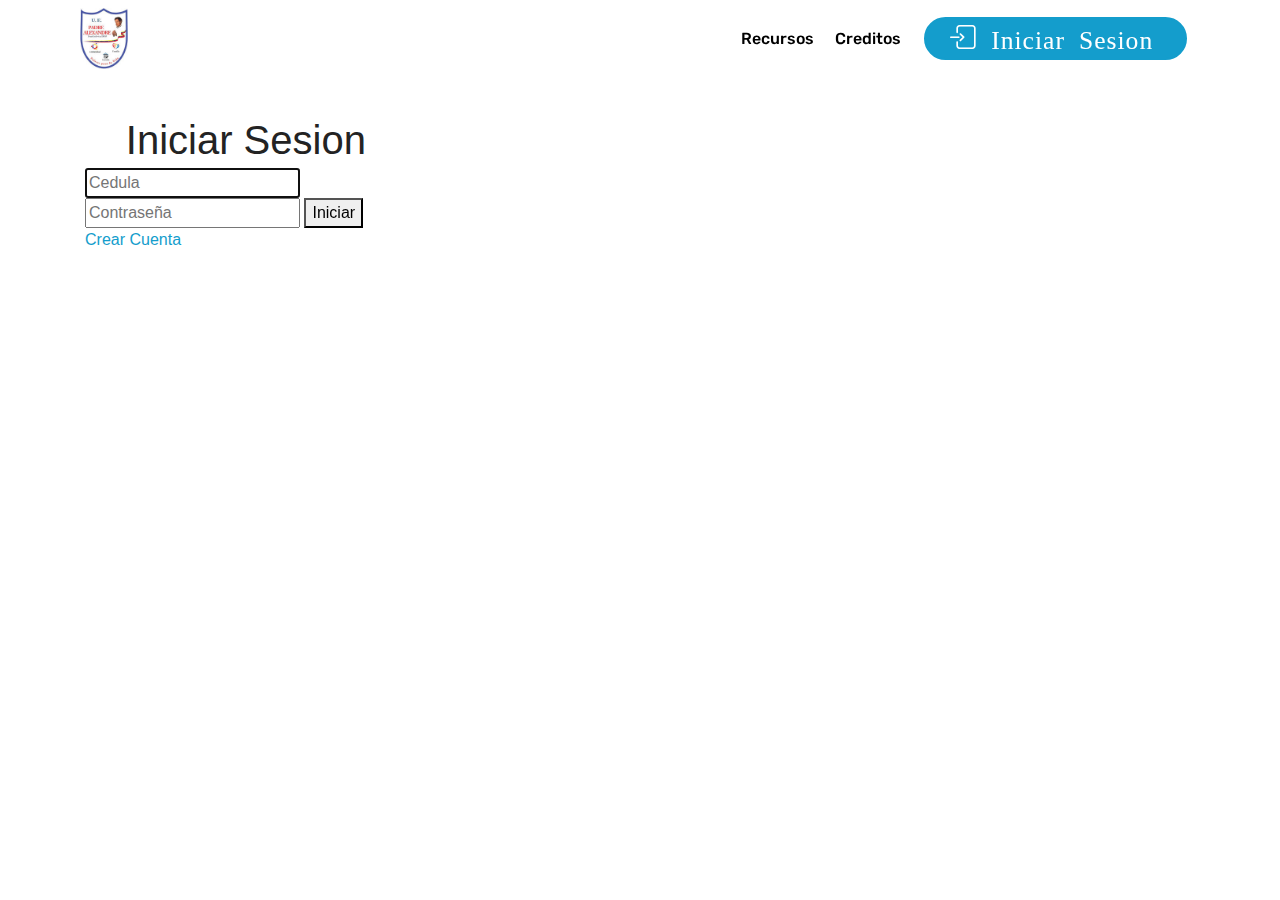
==== page1.html @ 471049e3 "create github pages" ====
<!DOCTYPE html>
<html >
<head>
  <!-- Site made with Mobirise Website Builder v4.7.8, https://mobirise.com -->
  <meta charset="UTF-8">
  <meta http-equiv="X-UA-Compatible" content="IE=edge">
  <meta name="generator" content="Mobirise v4.7.8, mobirise.com">
  <meta name="viewport" content="width=device-width, initial-scale=1, minimum-scale=1">
  <link rel="shortcut icon" href="assets/images/11902522-1652025958389814-6161980714906182318-n-122x155.jpg" type="image/x-icon">
  <meta name="description" content="Web Page Maker Description">
  <title>Iniciar Sesion</title>
  <link rel="stylesheet" href="assets/web/assets/mobirise-icons-bold/mobirise-icons-bold.css">
  <link rel="stylesheet" href="assets/tether/tether.min.css">
  <link rel="stylesheet" href="assets/bootstrap/css/bootstrap.min.css">
  <link rel="stylesheet" href="assets/bootstrap/css/bootstrap-grid.min.css">
  <link rel="stylesheet" href="assets/bootstrap/css/bootstrap-reboot.min.css">
  <link rel="stylesheet" href="assets/soundcloud-plugin/style.css">
  <link rel="stylesheet" href="assets/dropdown/css/style.css">
  <link rel="stylesheet" href="assets/snow-plugins/style.css">
  <link rel="stylesheet" href="assets/theme/css/style.css">
  <link rel="stylesheet" href="assets/mobirise/css/mbr-additional.css" type="text/css">
  
  
  
</head>
<body>
  <section class="menu cid-qW7ejnHNii" once="menu" id="menu2-2">

    

    <nav class="navbar navbar-expand beta-menu navbar-dropdown align-items-center navbar-fixed-top navbar-toggleable-sm bg-color transparent">
        <button class="navbar-toggler navbar-toggler-right" type="button" data-toggle="collapse" data-target="#navbarSupportedContent" aria-controls="navbarSupportedContent" aria-expanded="false" aria-label="Toggle navigation">
            <div class="hamburger">
                <span></span>
                <span></span>
                <span></span>
                <span></span>
            </div>
        </button>
        <div class="menu-logo">
            <div class="navbar-brand">
                <span class="navbar-logo">
                    <a href="index.html">
                        <img src="assets/images/11902522-1652025958389814-6161980714906182318-n-122x155.jpg" alt="Mobirise" title="" style="height: 3.8rem;">
                    </a>
                </span>
                
            </div>
        </div>
        <div class="collapse navbar-collapse" id="navbarSupportedContent">
            <ul class="navbar-nav nav-dropdown" data-app-modern-menu="true"><li class="nav-item">
                    <a class="nav-link link text-black display-4" href="page2.html">
                        Recursos</a>
                </li>
                <li class="nav-item">
                    <a class="nav-link link text-black display-4" href="https://mobirise.com">Creditos</a>
                </li></ul>
            <div class="navbar-buttons mbr-section-btn"><a class="btn btn-sm btn-primary display-4" href="page1.html#htmlblock-block-4"><span class="mbrib-login mbr-iconfont mbr-iconfont-btn">&nbsp;Iniciar Sesion</span>
                    </a></div>
        </div>
    </nav>
</section>

<section class="engine"><a href="https://mobirise.me">Mobirise</a></section><section class="mbr-section mbr-section--relative mbr-section--fixed-size" id="htmlblock-block-4" data-rv-view="72" style="background-color: rgb(255, 255, 255);">
	<style>.block {padding-bottom:80px; padding-top:80px;}</style>		
            

    <div class="mbr-section__container mbr-section__container--isolated container">
        <div class="row block">
            <div class="mbr-box mbr-box--fixed mbr-box--adapted">
                <div class="mbr-box__magnet mbr-box__magnet--top-left mbr-section__left col-sm-8">
                    <div class="mbr-section__container mbr-section__container--middle">
                        <div class="mbr-header mbr-header--auto-align mbr-header--wysiwyg">
                            <div class="mbr-header__text tiny">                                                                                                                                                                                     </div>
                        </div>
                    </div>
                    <div class="mbr-section__container">
                        <div class="mbr-article mbr-article--auto-align mbr-article--wysiwyg"><div class="tiny"><p><br></p><form name="frmIndex" id="frmIndex" method="post" action="login.php"><h1 class="login-title" align="center">Iniciar Sesion</h1><input type="text" class="login-input" placeholder="Cedula" autofocus=""> <input type="password" class="login-input" placeholder="Contraseña"> <input type="submit" value="Iniciar" class="login-button"><p class="login-lost"><a href="estudiantes.php" data-mce-href="estudiantes.php">Crear Cuenta</a></p></form></div>
						</div>
                    </div>
                </div>
            </div>
        </div>
    </div>

	
	
</section>


  <script src="assets/web/assets/jquery/jquery.min.js"></script>
  <script src="assets/popper/popper.min.js"></script>
  <script src="assets/tether/tether.min.js"></script>
  <script src="assets/bootstrap/js/bootstrap.min.js"></script>
  <script src="assets/dropdown/js/script.min.js"></script>
  <script src="assets/touchswipe/jquery.touch-swipe.min.js"></script>
  <script src="assets/smoothscroll/smooth-scroll.js"></script>
  <script src="assets/snow-plugins/schnee.js"></script>
  <script src="assets/theme/js/script.js"></script>
  
  
</body>
</html>
---- assets/web/assets/mobirise-icons-bold/mobirise-icons-bold.css ----
@font-face {
  font-family: 'mobirise-icons-bold';
  src:  url('mobirise-icons-bold.eot?m1l4yr');
  src:  url('mobirise-icons-bold.eot?m1l4yr#iefix') format('embedded-opentype'),
    url('mobirise-icons-bold.ttf?m1l4yr') format('truetype'),
    url('mobirise-icons-bold.woff?m1l4yr') format('woff'),
    url('mobirise-icons-bold.svg?m1l4yr#mobirise-icons-bold') format('svg');
  font-weight: normal;
  font-style: normal;
}

[class^="mbrib-"], [class*="mbrib-"] {
  /* use !important to prevent issues with browser extensions that change fonts */
  font-family: 'mobirise-icons-bold' !important;
  speak: none;
  font-style: normal;
  font-weight: normal;
  font-variant: normal;
  text-transform: none;
  line-height: 1;

  /* Better Font Rendering =========== */
  -webkit-font-smoothing: antialiased;
  -moz-osx-font-smoothing: grayscale;
}

.mbrib-add-submenu:before {
  content: "\e900";
}
.mbrib-alert:before {
  content: "\e901";
}
.mbrib-align-center:before {
  content: "\e902";
}
.mbrib-align-justify:before {
  content: "\e903";
}
.mbrib-align-left:before {
  content: "\e904";
}
.mbrib-align-right:before {
  content: "\e905";
}
.mbrib-android:before {
  content: "\e906";
}
.mbrib-apple:before {
  content: "\e907";
}
.mbrib-arrow-down:before {
  content: "\e908";
}
.mbrib-arrow-next:before {
  content: "\e909";
}
.mbrib-arrow-prev:before {
  content: "\e90a";
}
.mbrib-arrow-up:before {
  content: "\e90b";
}
.mbrib-bold:before {
  content: "\e90c";
}
.mbrib-bookmark:before {
  content: "\e90d";
}
.mbrib-bootstrap:before {
  content: "\e90e";
}
.mbrib-briefcase:before {
  content: "\e90f";
}
.mbrib-browse:before {
  content: "\e910";
}
.mbrib-bulleted-list:before {
  content: "\e911";
}
.mbrib-calendar:before {
  content: "\e912";
}
.mbrib-camera:before {
  content: "\e913";
}
.mbrib-cart-add:before {
  content: "\e914";
}
.mbrib-cart-full:before {
  content: "\e915";
}
.mbrib-cash:before {
  content: "\e916";
}
.mbrib-change-style:before {
  content: "\e917";
}
.mbrib-chat:before {
  content: "\e918";
}
.mbrib-clock:before {
  content: "\e919";
}
.mbrib-close:before {
  content: "\e91a";
}
.mbrib-cloud:before {
  content: "\e91b";
}
.mbrib-code:before {
  content: "\e91c";
}
.mbrib-contact-form:before {
  content: "\e91d";
}
.mbrib-credit-card:before {
  content: "\e91e";
}
.mbrib-cursor-click:before {
  content: "\e91f";
}
.mbrib-cust-feedback:before {
  content: "\e920";
}
.mbrib-database:before {
  content: "\e921";
}
.mbrib-delivery:before {
  content: "\e922";
}
.mbrib-desktop:before {
  content: "\e923";
}
.mbrib-devices:before {
  content: "\e924";
}
.mbrib-down:before {
  content: "\e925";
}
.mbrib-download:before {
  content: "\e926";
}
.mbrib-drag-n-drop:before {
  content: "\e927";
}
.mbrib-drag-n-drop2:before {
  content: "\e928";
}
.mbrib-edit:before {
  content: "\e929";
}
.mbrib-edit2:before {
  content: "\e92a";
}
.mbrib-error:before {
  content: "\e92b";
}
.mbrib-extension:before {
  content: "\e92c";
}
.mbrib-features:before {
  content: "\e92d";
}
.mbrib-file:before {
  content: "\e92e";
}
.mbrib-flag:before {
  content: "\e92f";
}
.mbrib-folder:before {
  content: "\e930";
}
.mbrib-gift:before {
  content: "\e931";
}
.mbrib-github:before {
  content: "\e932";
}
.mbrib-globe-2:before {
  content: "\e933";
}
.mbrib-globe:before {
  content: "\e934";
}
.mbrib-growing-chart:before {
  content: "\e935";
}
.mbrib-hearth:before {
  content: "\e936";
}
.mbrib-help:before {
  content: "\e937";
}
.mbrib-home:before {
  content: "\e938";
}
.mbrib-hot-cup:before {
  content: "\e939";
}
.mbrib-idea:before {
  content: "\e93a";
}
.mbrib-image-gallery:before {
  content: "\e93b";
}
.mbrib-image-slider:before {
  content: "\e93c";
}
.mbrib-info:before {
  content: "\e93d";
}
.mbrib-italic:before {
  content: "\e93e";
}
.mbrib-key:before {
  content: "\e93f";
}
.mbrib-laptop:before {
  content: "\e940";
}
.mbrib-layers:before {
  content: "\e941";
}
.mbrib-left-right:before {
  content: "\e942";
}
.mbrib-left:before {
  content: "\e943";
}
.mbrib-letter:before {
  content: "\e944";
}
.mbrib-like:before {
  content: "\e945";
}
.mbrib-link:before {
  content: "\e946";
}
.mbrib-lock:before {
  content: "\e947";
}
.mbrib-login:before {
  content: "\e948";
}
.mbrib-logout:before {
  content: "\e949";
}
.mbrib-magic-stick:before {
  content: "\e94a";
}
.mbrib-map-pin:before {
  content: "\e94b";
}
.mbrib-menu:before {
  content: "\e94c";
}
.mbrib-mobile:before {
  content: "\e94d";
}
.mbrib-mobile2:before {
  content: "\e94e";
}
.mbrib-mobirise:before {
  content: "\e94f";
}
.mbrib-more-horizontal:before {
  content: "\e950";
}
.mbrib-more-vertical:before {
  content: "\e951";
}
.mbrib-music:before {
  content: "\e952";
}
.mbrib-new-file:before {
  content: "\e953";
}
.mbrib-numbered-list:before {
  content: "\e954";
}
.mbrib-opened-folder:before {
  content: "\e955";
}
.mbrib-pages:before {
  content: "\e956";
}
.mbrib-paper-plane:before {
  content: "\e957";
}
.mbrib-paperclip:before {
  content: "\e958";
}
.mbrib-photo:before {
  content: "\e959";
}
.mbrib-photos:before {
  content: "\e95a";
}
.mbrib-pin:before {
  content: "\e95b";
}
.mbrib-play:before {
  content: "\e95c";
}
.mbrib-plus:before {
  content: "\e95d";
}
.mbrib-preview:before {
  content: "\e95e";
}
.mbrib-print:before {
  content: "\e95f";
}
.mbrib-protect:before {
  content: "\e960";
}
.mbrib-question:before {
  content: "\e961";
}
.mbrib-quote-left:before {
  content: "\e962";
}
.mbrib-quote-right:before {
  content: "\e963";
}
.mbrib-redo:before {
  content: "\e964";
}
.mbrib-refresh:before {
  content: "\e965";
}
.mbrib-responsive:before {
  content: "\e966";
}
.mbrib-right:before {
  content: "\e967";
}
.mbrib-rocket:before {
  content: "\e968";
}
.mbrib-sad-face:before {
  content: "\e969";
}
.mbrib-sale:before {
  content: "\e96a";
}
.mbrib-save:before {
  content: "\e96b";
}
.mbrib-search:before {
  content: "\e96c";
}
.mbrib-setting:before {
  content: "\e96d";
}
.mbrib-setting2:before {
  content: "\e96e";
}
.mbrib-setting3:before {
  content: "\e96f";
}
.mbrib-share:before {
  content: "\e970";
}
.mbrib-shopping-bag:before {
  content: "\e971";
}
.mbrib-shopping-basket:before {
  content: "\e972";
}
.mbrib-shopping-cart:before {
  content: "\e973";
}
.mbrib-sites:before {
  content: "\e974";
}
.mbrib-smile-face:before {
  content: "\e975";
}
.mbrib-speed:before {
  content: "\e976";
}
.mbrib-star:before {
  content: "\e977";
}
.mbrib-success:before {
  content: "\e978";
}
.mbrib-sun:before {
  content: "\e979";
}
.mbrib-sun2:before {
  content: "\e97a";
}
.mbrib-tablet-vertical:before {
  content: "\e97b";
}
.mbrib-tablet:before {
  content: "\e97c";
}
.mbrib-target:before {
  content: "\e97d";
}
.mbrib-timer:before {
  content: "\e97e";
}
.mbrib-to-ftp:before {
  content: "\e97f";
}
.mbrib-to-local-drive:before {
  content: "\e980";
}
.mbrib-touch-swipe:before {
  content: "\e981";
}
.mbrib-touch:before {
  content: "\e982";
}
.mbrib-trash:before {
  content: "\e983";
}
.mbrib-underline:before {
  content: "\e984";
}
.mbrib-undo:before {
  content: "\e985";
}
.mbrib-unlink:before {
  content: "\e986";
}
.mbrib-unlock:before {
  content: "\e987";
}
.mbrib-up-down:before {
  content: "\e988";
}
.mbrib-up:before {
  content: "\e989";
}
.mbrib-update:before {
  content: "\e98a";
}
.mbrib-upload:before {
  content: "\e98b";
}
.mbrib-user:before {
  content: "\e98c";
}
.mbrib-user2:before {
  content: "\e98d";
}
.mbrib-users:before {
  content: "\e98e";
}
.mbrib-video-play:before {
  content: "\e98f";
}
.mbrib-video:before {
  content: "\e990";
}
.mbrib-watch:before {
  content: "\e991";
}
.mbrib-website-theme:before {
  content: "\e992";
}
.mbrib-wifi:before {
  content: "\e993";
}
.mbrib-windows:before {
  content: "\e994";
}
.mbrib-zoom-out:before {
  content: "\e995";
}
---- assets/soundcloud-plugin/style.css ----
.addons-container {
  position: relative;
  margin-left: auto;
  margin-right: auto;
  padding-right: 15px;
  padding-left: 15px; }
  @media (min-width: 576px) {
    .addons-container {
      padding-right: 15px;
      padding-left: 15px; } }
  @media (min-width: 768px) {
    .addons-container {
      padding-right: 15px;
      padding-left: 15px; } }
  @media (min-width: 992px) {
    .addons-container {
      padding-right: 15px;
      padding-left: 15px; } }
  @media (min-width: 1200px) {
    .addons-container {
      padding-right: 15px;
      padding-left: 15px; } }
  @media (min-width: 576px) {
    .addons-container {
      width: 540px;
      max-width: 100%; } }
  @media (min-width: 768px) {
    .addons-container {
      width: 720px;
      max-width: 100%; } }
  @media (min-width: 992px) {
    .addons-container {
      width: 960px;
      max-width: 100%; } }
  @media (min-width: 1200px) {
    .addons-container {
      width: 1140px;
      max-width: 100%; } }

.addons-container-inner{
    position: relative;
    width: 100%;
    min-height: 1px;
    padding-right: 15px;
    padding-left: 15px;
}
@media (min-width: 567px) {
    .addons-container-inner{
        -ms-flex: 0 0 66.666667%;
        flex: 0 0 66.666667%;
        max-width: 66.666667%;
    }
}
.addons-row{
    display: flex;
    justify-content:center;
}
---- assets/dropdown/css/style.css ----
.navbar-dropdown {
  left: 0;
  padding: 0;
  position: absolute;
  right: 0;
  top: 0;
  transition: all 0.45s ease;
  z-index: 1030;
  background: #282828; }
  .navbar-dropdown .navbar-logo {
    margin-right: 0.8rem;
    transition: margin 0.3s ease-in-out;
    vertical-align: middle; }
    .navbar-dropdown .navbar-logo img {
      height: 3.125rem;
      transition: all 0.3s ease-in-out; }
    .navbar-dropdown .navbar-logo.mbr-iconfont {
      font-size: 3.125rem;
      line-height: 3.125rem; }
  .navbar-dropdown .navbar-caption {
    font-weight: 700;
    white-space: normal;
    vertical-align: -4px;
    line-height: 3.125rem !important; }
    .navbar-dropdown .navbar-caption, .navbar-dropdown .navbar-caption:hover {
      color: inherit;
      text-decoration: none; }
  .navbar-dropdown .mbr-iconfont + .navbar-caption {
    vertical-align: -1px; }
  .navbar-dropdown.navbar-fixed-top {
    position: fixed; }
  .navbar-dropdown .navbar-brand span {
    vertical-align: -4px; }
  .navbar-dropdown.bg-color.transparent {
    background: none; }
  .navbar-dropdown.navbar-short .navbar-brand {
    padding: 0.625rem 0; }
    .navbar-dropdown.navbar-short .navbar-brand span {
      vertical-align: -1px; }
  .navbar-dropdown.navbar-short .navbar-caption {
    line-height: 2.375rem !important;
    vertical-align: -2px; }
  .navbar-dropdown.navbar-short .navbar-logo {
    margin-right: 0.5rem; }
    .navbar-dropdown.navbar-short .navbar-logo img {
      height: 2.375rem; }
    .navbar-dropdown.navbar-short .navbar-logo.mbr-iconfont {
      font-size: 2.375rem;
      line-height: 2.375rem; }
  .navbar-dropdown.navbar-short .mbr-table-cell {
    height: 3.625rem; }
  .navbar-dropdown .navbar-close {
    left: 0.6875rem;
    position: fixed;
    top: 0.75rem;
    z-index: 1000; }
  .navbar-dropdown .hamburger-icon {
    content: "";
    display: inline-block;
    vertical-align: middle;
    width: 16px;
    -webkit-box-shadow: 0 -6px 0 1px #282828,0 0 0 1px #282828,0 6px 0 1px #282828;
    -moz-box-shadow: 0 -6px 0 1px #282828,0 0 0 1px #282828,0 6px 0 1px #282828;
    box-shadow: 0 -6px 0 1px #282828,0 0 0 1px #282828,0 6px 0 1px #282828; }

.dropdown-menu .dropdown-toggle[data-toggle="dropdown-submenu"]::after {
  border-bottom: 0.35em solid transparent;
  border-left: 0.35em solid;
  border-right: 0;
  border-top: 0.35em solid transparent;
  margin-left: 0.3rem; }

.dropdown-menu .dropdown-item:focus {
  outline: 0; }

.nav-dropdown {
  font-size: 0.75rem;
  font-weight: 500;
  height: auto !important; }
  .nav-dropdown .nav-btn {
    padding-left: 1rem; }
  .nav-dropdown .link {
    margin: .667em 1.667em;
    font-weight: 500;
    padding: 0;
    transition: color .2s ease-in-out; }
    .nav-dropdown .link.dropdown-toggle {
      margin-right: 2.583em; }
      .nav-dropdown .link.dropdown-toggle::after {
        margin-left: .25rem;
        border-top: 0.35em solid;
        border-right: 0.35em solid transparent;
        border-left: 0.35em solid transparent;
        border-bottom: 0; }
      .nav-dropdown .link.dropdown-toggle[aria-expanded="true"] {
        margin: 0;
        padding: 0.667em 3.263em  0.667em 1.667em; }
  .nav-dropdown .link::after,
  .nav-dropdown .dropdown-item::after {
    color: inherit; }
  .nav-dropdown .btn {
    font-size: 0.75rem;
    font-weight: 700;
    letter-spacing: 0;
    margin-bottom: 0;
    padding-left: 1.25rem;
    padding-right: 1.25rem; }
  .nav-dropdown .dropdown-menu {
    border-radius: 0;
    border: 0;
    left: 0;
    margin: 0;
    padding-bottom: 1.25rem;
    padding-top: 1.25rem;
    position: relative; }
  .nav-dropdown .dropdown-submenu {
    margin-left: 0.125rem;
    top: 0; }
  .nav-dropdown .dropdown-item {
    font-weight: 500;
    line-height: 2;
    padding: 0.3846em 4.615em 0.3846em 1.5385em;
    position: relative;
    transition: color .2s ease-in-out, background-color .2s ease-in-out; }
    .nav-dropdown .dropdown-item::after {
      margin-top: -0.3077em;
      position: absolute;
      right: 1.1538em;
      top: 50%; }
    .nav-dropdown .dropdown-item:focus, .nav-dropdown .dropdown-item:hover {
      background: none; }

@media (max-width: 767px) {
  .nav-dropdown.navbar-toggleable-sm {
    bottom: 0;
    display: none;
    left: 0;
    overflow-x: hidden;
    position: fixed;
    top: 0;
    transform: translateX(-100%);
    -ms-transform: translateX(-100%);
    -webkit-transform: translateX(-100%);
    width: 18.75rem;
    z-index: 999; } }
.nav-dropdown.navbar-toggleable-xl {
  bottom: 0;
  display: none;
  left: 0;
  overflow-x: hidden;
  position: fixed;
  top: 0;
  transform: translateX(-100%);
  -ms-transform: translateX(-100%);
  -webkit-transform: translateX(-100%);
  width: 18.75rem;
  z-index: 999; }

.nav-dropdown-sm {
  display: block !important;
  overflow-x: hidden;
  overflow: auto;
  padding-top: 3.875rem; }
  .nav-dropdown-sm::after {
    content: "";
    display: block;
    height: 3rem;
    width: 100%; }
  .nav-dropdown-sm.collapse.in ~ .navbar-close {
    display: block !important; }
  .nav-dropdown-sm.collapsing, .nav-dropdown-sm.collapse.in {
    transform: translateX(0);
    -ms-transform: translateX(0);
    -webkit-transform: translateX(0);
    transition: all 0.25s ease-out;
    -webkit-transition: all 0.25s ease-out;
    background: #282828; }
  .nav-dropdown-sm.collapsing[aria-expanded="false"] {
    transform: translateX(-100%);
    -ms-transform: translateX(-100%);
    -webkit-transform: translateX(-100%); }
  .nav-dropdown-sm .nav-item {
    display: block;
    margin-left: 0 !important;
    padding-left: 0; }
  .nav-dropdown-sm .link,
  .nav-dropdown-sm .dropdown-item {
    border-top: 1px dotted rgba(255, 255, 255, 0.1);
    font-size: 0.8125rem;
    line-height: 1.6;
    margin: 0 !important;
    padding: 0.875rem 2.4rem 0.875rem 1.5625rem !important;
    position: relative;
    white-space: normal; }
    .nav-dropdown-sm .link:focus, .nav-dropdown-sm .link:hover,
    .nav-dropdown-sm .dropdown-item:focus,
    .nav-dropdown-sm .dropdown-item:hover {
      background: rgba(0, 0, 0, 0.2) !important;
      color: #c0a375; }
  .nav-dropdown-sm .nav-btn {
    position: relative;
    padding: 1.5625rem 1.5625rem 0 1.5625rem; }
    .nav-dropdown-sm .nav-btn::before {
      border-top: 1px dotted rgba(255, 255, 255, 0.1);
      content: "";
      left: 0;
      position: absolute;
      top: 0;
      width: 100%; }
    .nav-dropdown-sm .nav-btn + .nav-btn {
      padding-top: 0.625rem; }
      .nav-dropdown-sm .nav-btn + .nav-btn::before {
        display: none; }
  .nav-dropdown-sm .btn {
    padding: 0.625rem 0; }
  .nav-dropdown-sm .dropdown-toggle[data-toggle="dropdown-submenu"]::after {
    margin-left: .25rem;
    border-top: 0.35em solid;
    border-right: 0.35em solid transparent;
    border-left: 0.35em solid transparent;
    border-bottom: 0; }
  .nav-dropdown-sm .dropdown-toggle[data-toggle="dropdown-submenu"][aria-expanded="true"]::after {
    border-top: 0;
    border-right: 0.35em solid transparent;
    border-left: 0.35em solid transparent;
    border-bottom: 0.35em solid; }
  .nav-dropdown-sm .dropdown-menu {
    margin: 0;
    padding: 0;
    position: relative;
    top: 0;
    left: 0;
    width: 100%;
    border: 0;
    float: none;
    border-radius: 0;
    background: none; }
  .nav-dropdown-sm .dropdown-submenu {
    left: 100%;
    margin-left: 0.125rem;
    margin-top: -1.25rem;
    top: 0; }

.navbar-toggleable-sm .nav-dropdown .dropdown-menu {
  position: absolute; }

.navbar-toggleable-sm .nav-dropdown .dropdown-submenu {
  left: 100%;
  margin-left: 0.125rem;
  margin-top: -1.25rem;
  top: 0; }

.navbar-toggleable-sm.opened .nav-dropdown .dropdown-menu {
  position: relative; }

.navbar-toggleable-sm.opened .nav-dropdown .dropdown-submenu {
  left: 0;
  margin-left: 00rem;
  margin-top: 0rem;
  top: 0; }

.is-builder .nav-dropdown.collapsing {
  transition: none !important; }

/*# sourceMappingURL=style.css.map */
---- assets/snow-plugins/style.css ----
#wintertime {
	border: 4px dotted #FFCC22;
	border-bottom-color: #BB8800;
	border-right-color: #BB8800;
	width: 400px;
	height: 300px;
	text-align: center;
	margin: auto;
	padding-top: 100px;
	background-color: #00CCFF;
}
---- assets/theme/css/style.css ----
/*!
 * Mobirise v4 theme (https://mobirise.com/)
 * Copyright 2017 Mobirise
 */
section {
  background-color: #eeeeee; }

section,
.container,
.container-fluid {
  position: relative;
  word-wrap: break-word; }

a.mbr-iconfont:hover {
  text-decoration: none; }

.article .lead p, .article .lead ul, .article .lead ol, .article .lead pre, .article .lead blockquote {
  margin-bottom: 0; }

a {
  font-style: normal;
  font-weight: 400;
  cursor: pointer; }
  a, a:hover {
    text-decoration: none; }

figure {
  margin-bottom: 0; }

body {
  color: #232323; }

h1, h2, h3, h4, h5, h6,
.h1, .h2, .h3, .h4, .h5, .h6,
.display-1, .display-2, .display-3, .display-4 {
  line-height: 1;
  word-break: break-word;
  word-wrap: break-word; }

b, strong {
  font-weight: bold; }

blockquote {
  padding: 10px 0 10px 20px;
  position: relative;
  border-left: 2px solid;
  border-color: #ff3366; }

input:-webkit-autofill, input:-webkit-autofill:hover, input:-webkit-autofill:focus, input:-webkit-autofill:active {
  transition-delay: 9999s;
  transition-property: background-color, color; }

textarea[type="hidden"] {
  display: none; }

body {
  position: relative; }

section {
  background-position: 50% 50%;
  background-repeat: no-repeat;
  background-size: cover; }
  section .mbr-background-video,
  section .mbr-background-video-preview {
    position: absolute;
    bottom: 0;
    left: 0;
    right: 0;
    top: 0; }

.hidden {
  visibility: hidden; }

.mbr-z-index20 {
  z-index: 20; }

/*! Base colors */
.mbr-white {
  color: #ffffff; }

.mbr-black {
  color: #000000; }

.mbr-bg-white {
  background-color: #ffffff; }

.mbr-bg-black {
  background-color: #000000; }

/*! Text-aligns */
.align-left {
  text-align: left; }

.align-center {
  text-align: center; }

.align-right {
  text-align: right; }

@media (max-width: 767px) {
  .align-left, .align-center, .align-right, .mbr-section-btn, .mbr-section-title {
    text-align: center; } }
/*! Font-weight  */
.mbr-light {
  font-weight: 300; }

.mbr-regular {
  font-weight: 400; }

.mbr-semibold {
  font-weight: 500; }

.mbr-bold {
  font-weight: 700; }

/*! Media  */
.media-size-item {
  -webkit-flex: 1 1 auto;
  -moz-flex: 1 1 auto;
  -ms-flex: 1 1 auto;
  -o-flex: 1 1 auto;
  flex: 1 1 auto; }

.media-content {
  -webkit-flex-basis: 100%;
  flex-basis: 100%; }

.media-container-row {
  display: -ms-flexbox;
  display: -webkit-flex;
  display: flex;
  -webkit-flex-direction: row;
  -ms-flex-direction: row;
  flex-direction: row;
  -webkit-flex-wrap: wrap;
  -ms-flex-wrap: wrap;
  flex-wrap: wrap;
  -webkit-justify-content: center;
  -ms-flex-pack: center;
  justify-content: center;
  -webkit-align-content: center;
  -ms-flex-line-pack: center;
  align-content: center;
  -webkit-align-items: start;
  -ms-flex-align: start;
  align-items: start; }
  .media-container-row .media-size-item {
    width: 400px; }

.media-container-column {
  display: -ms-flexbox;
  display: -webkit-flex;
  display: flex;
  -webkit-flex-direction: column;
  -ms-flex-direction: column;
  flex-direction: column;
  -webkit-flex-wrap: wrap;
  -ms-flex-wrap: wrap;
  flex-wrap: wrap;
  -webkit-justify-content: center;
  -ms-flex-pack: center;
  justify-content: center;
  -webkit-align-content: center;
  -ms-flex-line-pack: center;
  align-content: center;
  -webkit-align-items: stretch;
  -ms-flex-align: stretch;
  align-items: stretch; }
  .media-container-column > * {
    width: 100%; }

@media (min-width: 992px) {
  .media-container-row {
    -webkit-flex-wrap: nowrap;
    -ms-flex-wrap: nowrap;
    flex-wrap: nowrap; } }
figure {
  overflow: hidden; }

figure[mbr-media-size] {
  transition: width 0.1s; }

.mbr-figure img, .mbr-figure iframe {
  display: block;
  width: 100%; }

.card {
  background-color: transparent;
  border: none; }

.card-img {
  text-align: center;
  flex-shrink: 0; }

.media {
  max-width: 100%;
  margin: 0 auto; }

.mbr-figure {
  -ms-flex-item-align: center;
  -ms-grid-row-align: center;
  -webkit-align-self: center;
  align-self: center; }

.media-container > div {
  max-width: 100%; }

.mbr-figure img, .card-img img {
  width: 100%; }

@media (max-width: 991px) {
  .media-size-item {
    width: auto !important; }

  .media {
    width: auto; }

  .mbr-figure {
    width: 100% !important; } }
/*! Buttons */
.mbr-section-btn {
  margin-left: -.25rem;
  margin-right: -.25rem;
  font-size: 0; }

nav .mbr-section-btn {
  margin-left: 0rem;
  margin-right: 0rem; }

/*! Btn icon margin */
.btn .mbr-iconfont, .btn.btn-sm .mbr-iconfont {
  cursor: pointer;
  margin-right: 0.5rem; }

.btn.btn-md .mbr-iconfont, .btn.btn-md .mbr-iconfont {
  margin-right: 0.8rem; }

.mbr-regular {
  font-weight: 400; }

.mbr-semibold {
  font-weight: 500; }

.mbr-bold {
  font-weight: 700; }

[type="submit"] {
  -webkit-appearance: none; }

/*! Full-screen */
.mbr-fullscreen .mbr-overlay {
  min-height: 100vh; }

.mbr-fullscreen {
  display: flex;
  display: -webkit-flex;
  display: -moz-flex;
  display: -ms-flex;
  display: -o-flex;
  align-items: center;
  -webkit-align-items: center;
  min-height: 100vh;
  padding-top: 3rem;
  padding-bottom: 3rem; }

/*! Map */
.map {
  height: 25rem;
  position: relative; }
  .map iframe {
    width: 100%;
    height: 100%; }

/* Form */
.form-asterisk {
  font-family: initial;
  position: absolute;
  top: -2px;
  font-weight: normal; }

/*! Scroll to top arrow */
.mbr-arrow-up {
  bottom: 25px;
  right: 90px;
  position: fixed;
  text-align: right;
  z-index: 5000;
  color: #ffffff;
  font-size: 32px;
  transform: rotate(180deg);
  -webkit-transform: rotate(180deg); }

.mbr-arrow-up a {
  background: rgba(0, 0, 0, 0.2);
  border-radius: 3px;
  color: #fff;
  display: inline-block;
  height: 60px;
  width: 60px;
  outline-style: none !important;
  position: relative;
  text-decoration: none;
  transition: all .3s ease-in-out;
  cursor: pointer;
  text-align: center; }
  .mbr-arrow-up a:hover {
    background-color: rgba(0, 0, 0, 0.4); }
  .mbr-arrow-up a i {
    line-height: 60px; }

.mbr-arrow-up-icon {
  display: block;
  color: #fff; }

.mbr-arrow-up-icon::before {
  content: "\203a";
  display: inline-block;
  font-family: serif;
  font-size: 32px;
  line-height: 1;
  font-style: normal;
  position: relative;
  top: 6px;
  left: -4px;
  -webkit-transform: rotate(-90deg);
  transform: rotate(-90deg); }

/*! Arrow Down */
.mbr-arrow {
  position: absolute;
  bottom: 45px;
  left: 50%;
  width: 60px;
  height: 60px;
  cursor: pointer;
  background-color: rgba(80, 80, 80, 0.5);
  border-radius: 50%;
  -webkit-transform: translateX(-50%);
  transform: translateX(-50%); }
  .mbr-arrow > a {
    display: inline-block;
    text-decoration: none;
    outline-style: none;
    -webkit-animation: arrowdown 1.7s ease-in-out infinite;
    animation: arrowdown 1.7s ease-in-out infinite; }
    .mbr-arrow > a > i {
      position: absolute;
      top: -2px;
      left: 15px;
      font-size: 2rem; }

@keyframes arrowdown {
  0% {
    transform: translateY(0px);
    -webkit-transform: translateY(0px); }
  50% {
    transform: translateY(-5px);
    -webkit-transform: translateY(-5px); }
  100% {
    transform: translateY(0px);
    -webkit-transform: translateY(0px); } }
@-webkit-keyframes arrowdown {
  0% {
    transform: translateY(0px);
    -webkit-transform: translateY(0px); }
  50% {
    transform: translateY(-5px);
    -webkit-transform: translateY(-5px); }
  100% {
    transform: translateY(0px);
    -webkit-transform: translateY(0px); } }
@media (max-width: 500px) {
  .mbr-arrow-up {
    left: 50%;
    right: auto;
    transform: translateX(-50%) rotate(180deg);
    -webkit-transform: translateX(-50%) rotate(180deg); } }
/*Gradients animation*/
@keyframes gradient-animation {
  from {
    background-position: 0% 100%;
    animation-timing-function: ease-in-out; }
  to {
    background-position: 100% 0%;
    animation-timing-function: ease-in-out; } }
@-webkit-keyframes gradient-animation {
  from {
    background-position: 0% 100%;
    animation-timing-function: ease-in-out; }
  to {
    background-position: 100% 0%;
    animation-timing-function: ease-in-out; } }
.bg-gradient {
  background-size: 200% 200%;
  animation: gradient-animation 5s infinite alternate;
  -webkit-animation: gradient-animation 5s infinite alternate; }

.menu .navbar-brand {
  display: -webkit-flex; }
  .menu .navbar-brand span {
    display: flex;
    display: -webkit-flex; }
  .menu .navbar-brand .navbar-caption-wrap {
    display: -webkit-flex; }
  .menu .navbar-brand .navbar-logo img {
    display: -webkit-flex; }
@media (min-width: 768px) and (max-width: 991px) {
  .menu .navbar-toggleable-sm .navbar-nav {
    display: -webkit-box;
    display: -webkit-flex;
    display: -ms-flexbox; } }
@media (min-width: 992px) {
  .menu .navbar-nav.nav-dropdown {
    display: -webkit-flex; }
  .menu .navbar-toggleable-sm .navbar-collapse {
    display: -webkit-flex !important; } }

/*# sourceMappingURL=style.css.map */
.engine {
	position: absolute;
	text-indent: -2400px;
	text-align: center;
	padding: 0;
	top: 0;
	left: -2400px;
}
---- assets/mobirise/css/mbr-additional.css ----
@import url(https://fonts.googleapis.com/css?family=Rubik:300,300i,400,400i,500,500i,700,700i,900,900i);





body {
  font-style: normal;
  line-height: 1.5;
}
.mbr-section-title {
  font-style: normal;
  line-height: 1.2;
}
.mbr-section-subtitle {
  line-height: 1.3;
}
.mbr-text {
  font-style: normal;
  line-height: 1.6;
}
.display-1 {
  font-family: 'Rubik', sans-serif;
  font-size: 4.25rem;
}
.display-1 > .mbr-iconfont {
  font-size: 6.8rem;
}
.display-2 {
  font-family: 'Rubik', sans-serif;
  font-size: 3rem;
}
.display-2 > .mbr-iconfont {
  font-size: 4.8rem;
}
.display-4 {
  font-family: 'Rubik', sans-serif;
  font-size: 1rem;
}
.display-4 > .mbr-iconfont {
  font-size: 1.6rem;
}
.display-5 {
  font-family: 'Rubik', sans-serif;
  font-size: 1.5rem;
}
.display-5 > .mbr-iconfont {
  font-size: 2.4rem;
}
.display-7 {
  font-family: 'Rubik', sans-serif;
  font-size: 1rem;
}
.display-7 > .mbr-iconfont {
  font-size: 1.6rem;
}
/* ---- Fluid typography for mobile devices ---- */
/* 1.4 - font scale ratio ( bootstrap == 1.42857 ) */
/* 100vw - current viewport width */
/* (48 - 20)  48 == 48rem == 768px, 20 == 20rem == 320px(minimal supported viewport) */
/* 0.65 - min scale variable, may vary */
@media (max-width: 768px) {
  .display-1 {
    font-size: 3.4rem;
    font-size: calc( 2.1374999999999997rem + (4.25 - 2.1374999999999997) * ((100vw - 20rem) / (48 - 20)));
    line-height: calc( 1.4 * (2.1374999999999997rem + (4.25 - 2.1374999999999997) * ((100vw - 20rem) / (48 - 20))));
  }
  .display-2 {
    font-size: 2.4rem;
    font-size: calc( 1.7rem + (3 - 1.7) * ((100vw - 20rem) / (48 - 20)));
    line-height: calc( 1.4 * (1.7rem + (3 - 1.7) * ((100vw - 20rem) / (48 - 20))));
  }
  .display-4 {
    font-size: 0.8rem;
    font-size: calc( 1rem + (1 - 1) * ((100vw - 20rem) / (48 - 20)));
    line-height: calc( 1.4 * (1rem + (1 - 1) * ((100vw - 20rem) / (48 - 20))));
  }
  .display-5 {
    font-size: 1.2rem;
    font-size: calc( 1.175rem + (1.5 - 1.175) * ((100vw - 20rem) / (48 - 20)));
    line-height: calc( 1.4 * (1.175rem + (1.5 - 1.175) * ((100vw - 20rem) / (48 - 20))));
  }
}
/* Buttons */
.btn {
  font-weight: 500;
  border-width: 2px;
  font-style: normal;
  letter-spacing: 1px;
  margin: .4rem .8rem;
  white-space: normal;
  -webkit-transition: all 0.3s ease-in-out;
  -moz-transition: all 0.3s ease-in-out;
  transition: all 0.3s ease-in-out;
  padding: 1rem 3rem;
  border-radius: 3px;
  display: inline-flex;
  align-items: center;
  justify-content: center;
  word-break: break-word;
}
.btn-sm {
  font-weight: 500;
  letter-spacing: 1px;
  -webkit-transition: all 0.3s ease-in-out;
  -moz-transition: all 0.3s ease-in-out;
  transition: all 0.3s ease-in-out;
  padding: 0.6rem 1.5rem;
  border-radius: 3px;
}
.btn-md {
  font-weight: 500;
  letter-spacing: 1px;
  margin: .4rem .8rem !important;
  -webkit-transition: all 0.3s ease-in-out;
  -moz-transition: all 0.3s ease-in-out;
  transition: all 0.3s ease-in-out;
  padding: 1rem 3rem;
  border-radius: 3px;
}
.btn-lg {
  font-weight: 500;
  letter-spacing: 1px;
  margin: .4rem .8rem !important;
  -webkit-transition: all 0.3s ease-in-out;
  -moz-transition: all 0.3s ease-in-out;
  transition: all 0.3s ease-in-out;
  padding: 1.2rem 3.2rem;
  border-radius: 3px;
}
.bg-primary {
  background-color: #149dcc !important;
}
.bg-success {
  background-color: #f7ed4a !important;
}
.bg-info {
  background-color: #82786e !important;
}
.bg-warning {
  background-color: #879a9f !important;
}
.bg-danger {
  background-color: #b1a374 !important;
}
.btn-primary,
.btn-primary:active {
  background-color: #149dcc !important;
  border-color: #149dcc !important;
  color: #ffffff !important;
}
.btn-primary:hover,
.btn-primary:focus,
.btn-primary.focus,
.btn-primary.active {
  color: #ffffff !important;
  background-color: #0d6786 !important;
  border-color: #0d6786 !important;
}
.btn-primary.disabled,
.btn-primary:disabled {
  color: #ffffff !important;
  background-color: #0d6786 !important;
  border-color: #0d6786 !important;
}
.btn-secondary,
.btn-secondary:active {
  background-color: #ff3366 !important;
  border-color: #ff3366 !important;
  color: #ffffff !important;
}
.btn-secondary:hover,
.btn-secondary:focus,
.btn-secondary.focus,
.btn-secondary.active {
  color: #ffffff !important;
  background-color: #e50039 !important;
  border-color: #e50039 !important;
}
.btn-secondary.disabled,
.btn-secondary:disabled {
  color: #ffffff !important;
  background-color: #e50039 !important;
  border-color: #e50039 !important;
}
.btn-info,
.btn-info:active {
  background-color: #82786e !important;
  border-color: #82786e !important;
  color: #ffffff !important;
}
.btn-info:hover,
.btn-info:focus,
.btn-info.focus,
.btn-info.active {
  color: #ffffff !important;
  background-color: #59524b !important;
  border-color: #59524b !important;
}
.btn-info.disabled,
.btn-info:disabled {
  color: #ffffff !important;
  background-color: #59524b !important;
  border-color: #59524b !important;
}
.btn-success,
.btn-success:active {
  background-color: #f7ed4a !important;
  border-color: #f7ed4a !important;
  color: #3f3c03 !important;
}
.btn-success:hover,
.btn-success:focus,
.btn-success.focus,
.btn-success.active {
  color: #3f3c03 !important;
  background-color: #eadd0a !important;
  border-color: #eadd0a !important;
}
.btn-success.disabled,
.btn-success:disabled {
  color: #3f3c03 !important;
  background-color: #eadd0a !important;
  border-color: #eadd0a !important;
}
.btn-warning,
.btn-warning:active {
  background-color: #879a9f !important;
  border-color: #879a9f !important;
  color: #ffffff !important;
}
.btn-warning:hover,
.btn-warning:focus,
.btn-warning.focus,
.btn-warning.active {
  color: #ffffff !important;
  background-color: #617479 !important;
  border-color: #617479 !important;
}
.btn-warning.disabled,
.btn-warning:disabled {
  color: #ffffff !important;
  background-color: #617479 !important;
  border-color: #617479 !important;
}
.btn-danger,
.btn-danger:active {
  background-color: #b1a374 !important;
  border-color: #b1a374 !important;
  color: #ffffff !important;
}
.btn-danger:hover,
.btn-danger:focus,
.btn-danger.focus,
.btn-danger.active {
  color: #ffffff !important;
  background-color: #8b7d4e !important;
  border-color: #8b7d4e !important;
}
.btn-danger.disabled,
.btn-danger:disabled {
  color: #ffffff !important;
  background-color: #8b7d4e !important;
  border-color: #8b7d4e !important;
}
.btn-white {
  color: #333333 !important;
}
.btn-white,
.btn-white:active {
  background-color: #ffffff !important;
  border-color: #ffffff !important;
  color: #808080 !important;
}
.btn-white:hover,
.btn-white:focus,
.btn-white.focus,
.btn-white.active {
  color: #808080 !important;
  background-color: #d9d9d9 !important;
  border-color: #d9d9d9 !important;
}
.btn-white.disabled,
.btn-white:disabled {
  color: #808080 !important;
  background-color: #d9d9d9 !important;
  border-color: #d9d9d9 !important;
}
.btn-black,
.btn-black:active {
  background-color: #333333 !important;
  border-color: #333333 !important;
  color: #ffffff !important;
}
.btn-black:hover,
.btn-black:focus,
.btn-black.focus,
.btn-black.active {
  color: #ffffff !important;
  background-color: #0d0d0d !important;
  border-color: #0d0d0d !important;
}
.btn-black.disabled,
.btn-black:disabled {
  color: #ffffff !important;
  background-color: #0d0d0d !important;
  border-color: #0d0d0d !important;
}
.btn-primary-outline,
.btn-primary-outline:active {
  background: none;
  border-color: #0b566f;
  color: #0b566f;
}
.btn-primary-outline:hover,
.btn-primary-outline:focus,
.btn-primary-outline.focus,
.btn-primary-outline.active {
  color: #ffffff;
  background-color: #149dcc;
  border-color: #149dcc;
}
.btn-primary-outline.disabled,
.btn-primary-outline:disabled {
  color: #ffffff !important;
  background-color: #149dcc !important;
  border-color: #149dcc !important;
}
.btn-secondary-outline,
.btn-secondary-outline:active {
  background: none;
  border-color: #cc0033;
  color: #cc0033;
}
.btn-secondary-outline:hover,
.btn-secondary-outline:focus,
.btn-secondary-outline.focus,
.btn-secondary-outline.active {
  color: #ffffff;
  background-color: #ff3366;
  border-color: #ff3366;
}
.btn-secondary-outline.disabled,
.btn-secondary-outline:disabled {
  color: #ffffff !important;
  background-color: #ff3366 !important;
  border-color: #ff3366 !important;
}
.btn-info-outline,
.btn-info-outline:active {
  background: none;
  border-color: #4b453f;
  color: #4b453f;
}
.btn-info-outline:hover,
.btn-info-outline:focus,
.btn-info-outline.focus,
.btn-info-outline.active {
  color: #ffffff;
  background-color: #82786e;
  border-color: #82786e;
}
.btn-info-outline.disabled,
.btn-info-outline:disabled {
  color: #ffffff !important;
  background-color: #82786e !important;
  border-color: #82786e !important;
}
.btn-success-outline,
.btn-success-outline:active {
  background: none;
  border-color: #d2c609;
  color: #d2c609;
}
.btn-success-outline:hover,
.btn-success-outline:focus,
.btn-success-outline.focus,
.btn-success-outline.active {
  color: #3f3c03;
  background-color: #f7ed4a;
  border-color: #f7ed4a;
}
.btn-success-outline.disabled,
.btn-success-outline:disabled {
  color: #3f3c03 !important;
  background-color: #f7ed4a !important;
  border-color: #f7ed4a !important;
}
.btn-warning-outline,
.btn-warning-outline:active {
  background: none;
  border-color: #55666b;
  color: #55666b;
}
.btn-warning-outline:hover,
.btn-warning-outline:focus,
.btn-warning-outline.focus,
.btn-warning-outline.active {
  color: #ffffff;
  background-color: #879a9f;
  border-color: #879a9f;
}
.btn-warning-outline.disabled,
.btn-warning-outline:disabled {
  color: #ffffff !important;
  background-color: #879a9f !important;
  border-color: #879a9f !important;
}
.btn-danger-outline,
.btn-danger-outline:active {
  background: none;
  border-color: #7a6e45;
  color: #7a6e45;
}
.btn-danger-outline:hover,
.btn-danger-outline:focus,
.btn-danger-outline.focus,
.btn-danger-outline.active {
  color: #ffffff;
  background-color: #b1a374;
  border-color: #b1a374;
}
.btn-danger-outline.disabled,
.btn-danger-outline:disabled {
  color: #ffffff !important;
  background-color: #b1a374 !important;
  border-color: #b1a374 !important;
}
.btn-black-outline,
.btn-black-outline:active {
  background: none;
  border-color: #000000;
  color: #000000;
}
.btn-black-outline:hover,
.btn-black-outline:focus,
.btn-black-outline.focus,
.btn-black-outline.active {
  color: #ffffff;
  background-color: #333333;
  border-color: #333333;
}
.btn-black-outline.disabled,
.btn-black-outline:disabled {
  color: #ffffff !important;
  background-color: #333333 !important;
  border-color: #333333 !important;
}
.btn-white-outline,
.btn-white-outline:active,
.btn-white-outline.active {
  background: none;
  border-color: #ffffff;
  color: #ffffff;
}
.btn-white-outline:hover,
.btn-white-outline:focus,
.btn-white-outline.focus {
  color: #333333;
  background-color: #ffffff;
  border-color: #ffffff;
}
.text-primary {
  color: #149dcc !important;
}
.text-secondary {
  color: #ff3366 !important;
}
.text-success {
  color: #f7ed4a !important;
}
.text-info {
  color: #82786e !important;
}
.text-warning {
  color: #879a9f !important;
}
.text-danger {
  color: #b1a374 !important;
}
.text-white {
  color: #ffffff !important;
}
.text-black {
  color: #000000 !important;
}
a.text-primary:hover,
a.text-primary:focus {
  color: #0b566f !important;
}
a.text-secondary:hover,
a.text-secondary:focus {
  color: #cc0033 !important;
}
a.text-success:hover,
a.text-success:focus {
  color: #d2c609 !important;
}
a.text-info:hover,
a.text-info:focus {
  color: #4b453f !important;
}
a.text-warning:hover,
a.text-warning:focus {
  color: #55666b !important;
}
a.text-danger:hover,
a.text-danger:focus {
  color: #7a6e45 !important;
}
a.text-white:hover,
a.text-white:focus {
  color: #b3b3b3 !important;
}
a.text-black:hover,
a.text-black:focus {
  color: #4d4d4d !important;
}
.alert-success {
  background-color: #70c770;
}
.alert-info {
  background-color: #82786e;
}
.alert-warning {
  background-color: #879a9f;
}
.alert-danger {
  background-color: #b1a374;
}
.mbr-section-btn a.btn:not(.btn-form) {
  border-radius: 100px;
}
.mbr-section-btn a.btn:not(.btn-form):hover,
.mbr-section-btn a.btn:not(.btn-form):focus {
  box-shadow: none !important;
}
.mbr-section-btn a.btn:not(.btn-form):hover,
.mbr-section-btn a.btn:not(.btn-form):focus {
  box-shadow: 0 10px 40px 0 rgba(0, 0, 0, 0.2) !important;
  -webkit-box-shadow: 0 10px 40px 0 rgba(0, 0, 0, 0.2) !important;
}
.mbr-gallery-filter li a {
  border-radius: 100px !important;
}
.mbr-gallery-filter li.active .btn {
  background-color: #149dcc;
  border-color: #149dcc;
  color: #ffffff;
}
.mbr-gallery-filter li.active .btn:focus {
  box-shadow: none;
}
.nav-tabs .nav-link {
  border-radius: 100px !important;
}
.btn-form {
  border-radius: 0;
}
.btn-form:hover {
  cursor: pointer;
}
a,
a:hover {
  color: #149dcc;
}
.mbr-plan-header.bg-primary .mbr-plan-subtitle,
.mbr-plan-header.bg-primary .mbr-plan-price-desc {
  color: #b4e6f8;
}
.mbr-plan-header.bg-success .mbr-plan-subtitle,
.mbr-plan-header.bg-success .mbr-plan-price-desc {
  color: #ffffff;
}
.mbr-plan-header.bg-info .mbr-plan-subtitle,
.mbr-plan-header.bg-info .mbr-plan-price-desc {
  color: #beb8b2;
}
.mbr-plan-header.bg-warning .mbr-plan-subtitle,
.mbr-plan-header.bg-warning .mbr-plan-price-desc {
  color: #ced6d8;
}
.mbr-plan-header.bg-danger .mbr-plan-subtitle,
.mbr-plan-header.bg-danger .mbr-plan-price-desc {
  color: #dfd9c6;
}
/* Scroll to top button*/
.scrollToTop_wraper {
  display: none;
}
#scrollToTop a i:before {
  content: '';
  position: absolute;
  height: 40%;
  top: 25%;
  background: #fff;
  width: 2px;
  left: calc(50% - 1px);
}
#scrollToTop a i:after {
  content: '';
  position: absolute;
  display: block;
  border-top: 2px solid #fff;
  border-right: 2px solid #fff;
  width: 40%;
  height: 40%;
  left: 30%;
  bottom: 30%;
  transform: rotate(135deg);
}
/* Others*/
.note-check a[data-value=Rubik] {
  font-style: normal;
}
.mbr-arrow a {
  color: #ffffff;
}
@media (max-width: 767px) {
  .mbr-arrow {
    display: none;
  }
}
.form-control-label {
  position: relative;
  cursor: pointer;
  margin-bottom: .357em;
  padding: 0;
}
.alert {
  color: #ffffff;
  border-radius: 0;
  border: 0;
  font-size: .875rem;
  line-height: 1.5;
  margin-bottom: 1.875rem;
  padding: 1.25rem;
  position: relative;
}
.alert.alert-form::after {
  background-color: inherit;
  bottom: -7px;
  content: "";
  display: block;
  height: 14px;
  left: 50%;
  margin-left: -7px;
  position: absolute;
  transform: rotate(45deg);
  width: 14px;
}
.form-control {
  background-color: #f5f5f5;
  box-shadow: none;
  color: #565656;
  font-family: 'Rubik', sans-serif;
  font-size: 1rem;
  line-height: 1.43;
  min-height: 3.5em;
  padding: 1.07em .5em;
}
.form-control > .mbr-iconfont {
  font-size: 1.6rem;
}
.form-control,
.form-control:focus {
  border: 1px solid #e8e8e8;
}
.form-active .form-control:invalid {
  border-color: red;
}
.mbr-overlay {
  background-color: #000;
  bottom: 0;
  left: 0;
  opacity: .5;
  position: absolute;
  right: 0;
  top: 0;
  z-index: 0;
}
blockquote {
  font-style: italic;
  padding: 10px 0 10px 20px;
  font-size: 1.09rem;
  position: relative;
  border-color: #149dcc;
  border-width: 3px;
}
ul,
ol,
pre,
blockquote {
  margin-bottom: 2.3125rem;
}
pre {
  background: #f4f4f4;
  padding: 10px 24px;
  white-space: pre-wrap;
}
.inactive {
  -webkit-user-select: none;
  -moz-user-select: none;
  -ms-user-select: none;
  user-select: none;
  pointer-events: none;
  -webkit-user-drag: none;
  user-drag: none;
}
.mbr-section__comments .row {
  justify-content: center;
}
/* Forms */
.mbr-form .btn {
  margin: .4rem 0;
}
.mbr-form .input-group-btn a.btn {
  border-radius: 100px !important;
}
.mbr-form .input-group-btn a.btn:hover {
  box-shadow: 0 10px 40px 0 rgba(0, 0, 0, 0.2);
}
.mbr-form .input-group-btn button[type="submit"] {
  border-radius: 100px !important;
  padding: 1rem 3rem;
}
.mbr-form .input-group-btn button[type="submit"]:hover {
  box-shadow: 0 10px 40px 0 rgba(0, 0, 0, 0.2);
}
.form2 .form-control {
  border-top-left-radius: 100px;
  border-bottom-left-radius: 100px;
}
.form2 .input-group-btn a.btn {
  border-top-left-radius: 0 !important;
  border-bottom-left-radius: 0 !important;
}
.form2 .input-group-btn button[type="submit"] {
  border-top-left-radius: 0 !important;
  border-bottom-left-radius: 0 !important;
}
.form3 input[type="email"] {
  border-radius: 100px !important;
}
@media (max-width: 349px) {
  .form2 input[type="email"] {
    border-radius: 100px !important;
  }
  .form2 .input-group-btn a.btn {
    border-radius: 100px !important;
  }
  .form2 .input-group-btn button[type="submit"] {
    border-radius: 100px !important;
  }
}
@media (max-width: 767px) {
  .btn {
    font-size: .75rem !important;
  }
  .btn .mbr-iconfont {
    font-size: 1rem !important;
  }
}
/* Social block */
.btn-social {
  font-size: 20px;
  border-radius: 50%;
  padding: 0;
  width: 44px;
  height: 44px;
  line-height: 44px;
  text-align: center;
  position: relative;
  border: 2px solid #c0a375;
  border-color: #149dcc;
  color: #232323;
  cursor: pointer;
}
.btn-social i {
  top: 0;
  line-height: 44px;
  width: 44px;
}
.btn-social:hover {
  color: #fff;
  background: #149dcc;
}
.btn-social + .btn {
  margin-left: .1rem;
}
/* Footer */
.mbr-footer-content li::before,
.mbr-footer .mbr-contacts li::before {
  background: #149dcc;
}
.mbr-footer-content li a:hover,
.mbr-footer .mbr-contacts li a:hover {
  color: #149dcc;
}
.footer3 input[type="email"],
.footer4 input[type="email"] {
  border-radius: 100px !important;
}
.footer3 .input-group-btn a.btn,
.footer4 .input-group-btn a.btn {
  border-radius: 100px !important;
}
.footer3 .input-group-btn button[type="submit"],
.footer4 .input-group-btn button[type="submit"] {
  border-radius: 100px !important;
}
/* Headers*/
.header13 .form-inline input[type="email"],
.header14 .form-inline input[type="email"] {
  border-radius: 100px;
}
.header13 .form-inline input[type="text"],
.header14 .form-inline input[type="text"] {
  border-radius: 100px;
}
.header13 .form-inline input[type="tel"],
.header14 .form-inline input[type="tel"] {
  border-radius: 100px;
}
.header13 .form-inline a.btn,
.header14 .form-inline a.btn {
  border-radius: 100px;
}
.header13 .form-inline button,
.header14 .form-inline button {
  border-radius: 100px !important;
}
.offset-1 {
  margin-left: 8.33333%;
}
.offset-2 {
  margin-left: 16.66667%;
}
.offset-3 {
  margin-left: 25%;
}
.offset-4 {
  margin-left: 33.33333%;
}
.offset-5 {
  margin-left: 41.66667%;
}
.offset-6 {
  margin-left: 50%;
}
.offset-7 {
  margin-left: 58.33333%;
}
.offset-8 {
  margin-left: 66.66667%;
}
.offset-9 {
  margin-left: 75%;
}
.offset-10 {
  margin-left: 83.33333%;
}
.offset-11 {
  margin-left: 91.66667%;
}
@media (min-width: 576px) {
  .offset-sm-0 {
    margin-left: 0%;
  }
  .offset-sm-1 {
    margin-left: 8.33333%;
  }
  .offset-sm-2 {
    margin-left: 16.66667%;
  }
  .offset-sm-3 {
    margin-left: 25%;
  }
  .offset-sm-4 {
    margin-left: 33.33333%;
  }
  .offset-sm-5 {
    margin-left: 41.66667%;
  }
  .offset-sm-6 {
    margin-left: 50%;
  }
  .offset-sm-7 {
    margin-left: 58.33333%;
  }
  .offset-sm-8 {
    margin-left: 66.66667%;
  }
  .offset-sm-9 {
    margin-left: 75%;
  }
  .offset-sm-10 {
    margin-left: 83.33333%;
  }
  .offset-sm-11 {
    margin-left: 91.66667%;
  }
}
@media (min-width: 768px) {
  .offset-md-0 {
    margin-left: 0%;
  }
  .offset-md-1 {
    margin-left: 8.33333%;
  }
  .offset-md-2 {
    margin-left: 16.66667%;
  }
  .offset-md-3 {
    margin-left: 25%;
  }
  .offset-md-4 {
    margin-left: 33.33333%;
  }
  .offset-md-5 {
    margin-left: 41.66667%;
  }
  .offset-md-6 {
    margin-left: 50%;
  }
  .offset-md-7 {
    margin-left: 58.33333%;
  }
  .offset-md-8 {
    margin-left: 66.66667%;
  }
  .offset-md-9 {
    margin-left: 75%;
  }
  .offset-md-10 {
    margin-left: 83.33333%;
  }
  .offset-md-11 {
    margin-left: 91.66667%;
  }
}
@media (min-width: 992px) {
  .offset-lg-0 {
    margin-left: 0%;
  }
  .offset-lg-1 {
    margin-left: 8.33333%;
  }
  .offset-lg-2 {
    margin-left: 16.66667%;
  }
  .offset-lg-3 {
    margin-left: 25%;
  }
  .offset-lg-4 {
    margin-left: 33.33333%;
  }
  .offset-lg-5 {
    margin-left: 41.66667%;
  }
  .offset-lg-6 {
    margin-left: 50%;
  }
  .offset-lg-7 {
    margin-left: 58.33333%;
  }
  .offset-lg-8 {
    margin-left: 66.66667%;
  }
  .offset-lg-9 {
    margin-left: 75%;
  }
  .offset-lg-10 {
    margin-left: 83.33333%;
  }
  .offset-lg-11 {
    margin-left: 91.66667%;
  }
}
@media (min-width: 1200px) {
  .offset-xl-0 {
    margin-left: 0%;
  }
  .offset-xl-1 {
    margin-left: 8.33333%;
  }
  .offset-xl-2 {
    margin-left: 16.66667%;
  }
  .offset-xl-3 {
    margin-left: 25%;
  }
  .offset-xl-4 {
    margin-left: 33.33333%;
  }
  .offset-xl-5 {
    margin-left: 41.66667%;
  }
  .offset-xl-6 {
    margin-left: 50%;
  }
  .offset-xl-7 {
    margin-left: 58.33333%;
  }
  .offset-xl-8 {
    margin-left: 66.66667%;
  }
  .offset-xl-9 {
    margin-left: 75%;
  }
  .offset-xl-10 {
    margin-left: 83.33333%;
  }
  .offset-xl-11 {
    margin-left: 91.66667%;
  }
}
.navbar-toggler {
  -webkit-align-self: flex-start;
  -ms-flex-item-align: start;
  align-self: flex-start;
  padding: 0.25rem 0.75rem;
  font-size: 1.25rem;
  line-height: 1;
  background: transparent;
  border: 1px solid transparent;
  -webkit-border-radius: 0.25rem;
  border-radius: 0.25rem;
}
.navbar-toggler:focus,
.navbar-toggler:hover {
  text-decoration: none;
}
.navbar-toggler-icon {
  display: inline-block;
  width: 1.5em;
  height: 1.5em;
  vertical-align: middle;
  content: "";
  background: no-repeat center center;
  -webkit-background-size: 100% 100%;
  -o-background-size: 100% 100%;
  background-size: 100% 100%;
}
.navbar-toggler-left {
  position: absolute;
  left: 1rem;
}
.navbar-toggler-right {
  position: absolute;
  right: 1rem;
}
@media (max-width: 575px) {
  .navbar-toggleable .navbar-nav .dropdown-menu {
    position: static;
    float: none;
  }
  .navbar-toggleable > .container {
    padding-right: 0;
    padding-left: 0;
  }
}
@media (min-width: 576px) {
  .navbar-toggleable {
    -webkit-box-orient: horizontal;
    -webkit-box-direction: normal;
    -webkit-flex-direction: row;
    -ms-flex-direction: row;
    flex-direction: row;
    -webkit-flex-wrap: nowrap;
    -ms-flex-wrap: nowrap;
    flex-wrap: nowrap;
    -webkit-box-align: center;
    -webkit-align-items: center;
    -ms-flex-align: center;
    align-items: center;
  }
  .navbar-toggleable .navbar-nav {
    -webkit-box-orient: horizontal;
    -webkit-box-direction: normal;
    -webkit-flex-direction: row;
    -ms-flex-direction: row;
    flex-direction: row;
  }
  .navbar-toggleable .navbar-nav .nav-link {
    padding-right: .5rem;
    padding-left: .5rem;
  }
  .navbar-toggleable > .container {
    display: -webkit-box;
    display: -webkit-flex;
    display: -ms-flexbox;
    display: flex;
    -webkit-flex-wrap: nowrap;
    -ms-flex-wrap: nowrap;
    flex-wrap: nowrap;
    -webkit-box-align: center;
    -webkit-align-items: center;
    -ms-flex-align: center;
    align-items: center;
  }
  .navbar-toggleable .navbar-collapse {
    display: -webkit-box !important;
    display: -webkit-flex !important;
    display: -ms-flexbox !important;
    display: flex !important;
    width: 100%;
  }
  .navbar-toggleable .navbar-toggler {
    display: none;
  }
}
@media (max-width: 767px) {
  .navbar-toggleable-sm .navbar-nav .dropdown-menu {
    position: static;
    float: none;
  }
  .navbar-toggleable-sm > .container {
    padding-right: 0;
    padding-left: 0;
  }
}
@media (min-width: 768px) {
  .navbar-toggleable-sm {
    -webkit-box-orient: horizontal;
    -webkit-box-direction: normal;
    -webkit-flex-direction: row;
    -ms-flex-direction: row;
    flex-direction: row;
    -webkit-flex-wrap: nowrap;
    -ms-flex-wrap: nowrap;
    flex-wrap: nowrap;
    -webkit-box-align: center;
    -webkit-align-items: center;
    -ms-flex-align: center;
    align-items: center;
  }
  .navbar-toggleable-sm .navbar-nav {
    -webkit-box-orient: horizontal;
    -webkit-box-direction: normal;
    -webkit-flex-direction: row;
    -ms-flex-direction: row;
    flex-direction: row;
  }
  .navbar-toggleable-sm .navbar-nav .nav-link {
    padding-right: .5rem;
    padding-left: .5rem;
  }
  .navbar-toggleable-sm > .container {
    display: -webkit-box;
    display: -webkit-flex;
    display: -ms-flexbox;
    display: flex;
    -webkit-flex-wrap: nowrap;
    -ms-flex-wrap: nowrap;
    flex-wrap: nowrap;
    -webkit-box-align: center;
    -webkit-align-items: center;
    -ms-flex-align: center;
    align-items: center;
  }
  .navbar-toggleable-sm .navbar-collapse {
    display: -webkit-box !important;
    display: -webkit-flex !important;
    display: -ms-flexbox !important;
    display: flex !important;
    width: 100%;
  }
  .navbar-toggleable-sm .navbar-toggler {
    display: none;
  }
}
@media (max-width: 991px) {
  .navbar-toggleable-md .navbar-nav .dropdown-menu {
    position: static;
    float: none;
  }
  .navbar-toggleable-md > .container {
    padding-right: 0;
    padding-left: 0;
  }
}
@media (min-width: 992px) {
  .navbar-toggleable-md {
    -webkit-box-orient: horizontal;
    -webkit-box-direction: normal;
    -webkit-flex-direction: row;
    -ms-flex-direction: row;
    flex-direction: row;
    -webkit-flex-wrap: nowrap;
    -ms-flex-wrap: nowrap;
    flex-wrap: nowrap;
    -webkit-box-align: center;
    -webkit-align-items: center;
    -ms-flex-align: center;
    align-items: center;
  }
  .navbar-toggleable-md .navbar-nav {
    -webkit-box-orient: horizontal;
    -webkit-box-direction: normal;
    -webkit-flex-direction: row;
    -ms-flex-direction: row;
    flex-direction: row;
  }
  .navbar-toggleable-md .navbar-nav .nav-link {
    padding-right: .5rem;
    padding-left: .5rem;
  }
  .navbar-toggleable-md > .container {
    display: -webkit-box;
    display: -webkit-flex;
    display: -ms-flexbox;
    display: flex;
    -webkit-flex-wrap: nowrap;
    -ms-flex-wrap: nowrap;
    flex-wrap: nowrap;
    -webkit-box-align: center;
    -webkit-align-items: center;
    -ms-flex-align: center;
    align-items: center;
  }
  .navbar-toggleable-md .navbar-collapse {
    display: -webkit-box !important;
    display: -webkit-flex !important;
    display: -ms-flexbox !important;
    display: flex !important;
    width: 100%;
  }
  .navbar-toggleable-md .navbar-toggler {
    display: none;
  }
}
@media (max-width: 1199px) {
  .navbar-toggleable-lg .navbar-nav .dropdown-menu {
    position: static;
    float: none;
  }
  .navbar-toggleable-lg > .container {
    padding-right: 0;
    padding-left: 0;
  }
}
@media (min-width: 1200px) {
  .navbar-toggleable-lg {
    -webkit-box-orient: horizontal;
    -webkit-box-direction: normal;
    -webkit-flex-direction: row;
    -ms-flex-direction: row;
    flex-direction: row;
    -webkit-flex-wrap: nowrap;
    -ms-flex-wrap: nowrap;
    flex-wrap: nowrap;
    -webkit-box-align: center;
    -webkit-align-items: center;
    -ms-flex-align: center;
    align-items: center;
  }
  .navbar-toggleable-lg .navbar-nav {
    -webkit-box-orient: horizontal;
    -webkit-box-direction: normal;
    -webkit-flex-direction: row;
    -ms-flex-direction: row;
    flex-direction: row;
  }
  .navbar-toggleable-lg .navbar-nav .nav-link {
    padding-right: .5rem;
    padding-left: .5rem;
  }
  .navbar-toggleable-lg > .container {
    display: -webkit-box;
    display: -webkit-flex;
    display: -ms-flexbox;
    display: flex;
    -webkit-flex-wrap: nowrap;
    -ms-flex-wrap: nowrap;
    flex-wrap: nowrap;
    -webkit-box-align: center;
    -webkit-align-items: center;
    -ms-flex-align: center;
    align-items: center;
  }
  .navbar-toggleable-lg .navbar-collapse {
    display: -webkit-box !important;
    display: -webkit-flex !important;
    display: -ms-flexbox !important;
    display: flex !important;
    width: 100%;
  }
  .navbar-toggleable-lg .navbar-toggler {
    display: none;
  }
}
.navbar-toggleable-xl {
  -webkit-box-orient: horizontal;
  -webkit-box-direction: normal;
  -webkit-flex-direction: row;
  -ms-flex-direction: row;
  flex-direction: row;
  -webkit-flex-wrap: nowrap;
  -ms-flex-wrap: nowrap;
  flex-wrap: nowrap;
  -webkit-box-align: center;
  -webkit-align-items: center;
  -ms-flex-align: center;
  align-items: center;
}
.navbar-toggleable-xl .navbar-nav .dropdown-menu {
  position: static;
  float: none;
}
.navbar-toggleable-xl > .container {
  padding-right: 0;
  padding-left: 0;
}
.navbar-toggleable-xl .navbar-nav {
  -webkit-box-orient: horizontal;
  -webkit-box-direction: normal;
  -webkit-flex-direction: row;
  -ms-flex-direction: row;
  flex-direction: row;
}
.navbar-toggleable-xl .navbar-nav .nav-link {
  padding-right: .5rem;
  padding-left: .5rem;
}
.navbar-toggleable-xl > .container {
  display: -webkit-box;
  display: -webkit-flex;
  display: -ms-flexbox;
  display: flex;
  -webkit-flex-wrap: nowrap;
  -ms-flex-wrap: nowrap;
  flex-wrap: nowrap;
  -webkit-box-align: center;
  -webkit-align-items: center;
  -ms-flex-align: center;
  align-items: center;
}
.navbar-toggleable-xl .navbar-collapse {
  display: -webkit-box !important;
  display: -webkit-flex !important;
  display: -ms-flexbox !important;
  display: flex !important;
  width: 100%;
}
.navbar-toggleable-xl .navbar-toggler {
  display: none;
}
.card-img {
  width: auto;
}
.menu .navbar.collapsed:not(.beta-menu) {
  flex-direction: column;
}
.carousel-item.active,
.carousel-item-next,
.carousel-item-prev {
  display: -webkit-box;
  display: -webkit-flex;
  display: -ms-flexbox;
  display: flex;
}
.note-air-layout .dropup .dropdown-menu,
.note-air-layout .navbar-fixed-bottom .dropdown .dropdown-menu {
  bottom: initial !important;
}
html,
body {
  height: auto;
  min-height: 100vh;
}
.dropup .dropdown-toggle::after {
  display: none;
}
.cid-qW7ejnHNii .navbar {
  background: #ffffff;
  transition: none;
  min-height: 77px;
  padding: .5rem 0;
}
.cid-qW7ejnHNii .navbar-dropdown.bg-color.transparent.opened {
  background: #ffffff;
}
.cid-qW7ejnHNii a {
  font-style: normal;
}
.cid-qW7ejnHNii .nav-item span {
  padding-right: 0.4em;
  line-height: 0.5em;
  vertical-align: text-bottom;
  position: relative;
  text-decoration: none;
}
.cid-qW7ejnHNii .nav-item a {
  display: flex;
  align-items: center;
  justify-content: center;
  padding: 0.7rem 0 !important;
  margin: 0rem .65rem !important;
}
.cid-qW7ejnHNii .nav-item:focus,
.cid-qW7ejnHNii .nav-link:focus {
  outline: none;
}
.cid-qW7ejnHNii .btn {
  padding: 0.4rem 1.5rem;
  display: inline-flex;
  align-items: center;
}
.cid-qW7ejnHNii .btn .mbr-iconfont {
  font-size: 1.6rem;
}
.cid-qW7ejnHNii .menu-logo {
  margin-right: auto;
}
.cid-qW7ejnHNii .menu-logo .navbar-brand {
  display: flex;
  margin-left: 5rem;
  padding: 0;
  transition: padding .2s;
  min-height: 3.8rem;
  align-items: center;
}
.cid-qW7ejnHNii .menu-logo .navbar-brand .navbar-caption-wrap {
  display: flex;
  -webkit-align-items: center;
  align-items: center;
  word-break: break-word;
  min-width: 7rem;
  margin: .3rem 0;
}
.cid-qW7ejnHNii .menu-logo .navbar-brand .navbar-caption-wrap .navbar-caption {
  line-height: 1.2rem !important;
  padding-right: 2rem;
}
.cid-qW7ejnHNii .menu-logo .navbar-brand .navbar-logo {
  font-size: 4rem;
  transition: font-size 0.25s;
}
.cid-qW7ejnHNii .menu-logo .navbar-brand .navbar-logo img {
  display: flex;
}
.cid-qW7ejnHNii .menu-logo .navbar-brand .navbar-logo .mbr-iconfont {
  transition: font-size 0.25s;
}
.cid-qW7ejnHNii .navbar-toggleable-sm .navbar-collapse {
  justify-content: flex-end;
  -webkit-justify-content: flex-end;
  padding-right: 5rem;
  width: auto;
}
.cid-qW7ejnHNii .navbar-toggleable-sm .navbar-collapse .navbar-nav {
  flex-wrap: wrap;
  -webkit-flex-wrap: wrap;
  padding-left: 0;
}
.cid-qW7ejnHNii .navbar-toggleable-sm .navbar-collapse .navbar-nav .nav-item {
  -webkit-align-self: center;
  align-self: center;
}
.cid-qW7ejnHNii .navbar-toggleable-sm .navbar-collapse .navbar-buttons {
  padding-left: 0;
  padding-bottom: 0;
}
.cid-qW7ejnHNii .dropdown .dropdown-menu {
  background: #ffffff;
  display: none;
  position: absolute;
  min-width: 5rem;
  padding-top: 1.4rem;
  padding-bottom: 1.4rem;
  text-align: left;
}
.cid-qW7ejnHNii .dropdown .dropdown-menu .dropdown-item {
  width: auto;
  padding: 0.235em 1.5385em 0.235em 1.5385em !important;
}
.cid-qW7ejnHNii .dropdown .dropdown-menu .dropdown-item::after {
  right: 0.5rem;
}
.cid-qW7ejnHNii .dropdown .dropdown-menu .dropdown-submenu {
  margin: 0;
}
.cid-qW7ejnHNii .dropdown.open > .dropdown-menu {
  display: block;
}
.cid-qW7ejnHNii .navbar-toggleable-sm.opened:after {
  position: absolute;
  width: 100vw;
  height: 100vh;
  content: '';
  background-color: rgba(0, 0, 0, 0.1);
  left: 0;
  bottom: 0;
  transform: translateY(100%);
  -webkit-transform: translateY(100%);
  z-index: 1000;
}
.cid-qW7ejnHNii .navbar.navbar-short {
  min-height: 60px;
  transition: all .2s;
}
.cid-qW7ejnHNii .navbar.navbar-short .navbar-toggler-right {
  top: 20px;
}
.cid-qW7ejnHNii .navbar.navbar-short .navbar-logo a {
  font-size: 2.5rem !important;
  line-height: 2.5rem;
  transition: font-size 0.25s;
}
.cid-qW7ejnHNii .navbar.navbar-short .navbar-logo a .mbr-iconfont {
  font-size: 2.5rem !important;
}
.cid-qW7ejnHNii .navbar.navbar-short .navbar-logo a img {
  height: 3rem !important;
}
.cid-qW7ejnHNii .navbar.navbar-short .navbar-brand {
  min-height: 3rem;
}
.cid-qW7ejnHNii button.navbar-toggler {
  width: 31px;
  height: 18px;
  cursor: pointer;
  transition: all .2s;
  top: 1.5rem;
  right: 1rem;
}
.cid-qW7ejnHNii button.navbar-toggler:focus {
  outline: none;
}
.cid-qW7ejnHNii button.navbar-toggler .hamburger span {
  position: absolute;
  right: 0;
  width: 30px;
  height: 2px;
  border-right: 5px;
  background-color: #333333;
}
.cid-qW7ejnHNii button.navbar-toggler .hamburger span:nth-child(1) {
  top: 0;
  transition: all .2s;
}
.cid-qW7ejnHNii button.navbar-toggler .hamburger span:nth-child(2) {
  top: 8px;
  transition: all .15s;
}
.cid-qW7ejnHNii button.navbar-toggler .hamburger span:nth-child(3) {
  top: 8px;
  transition: all .15s;
}
.cid-qW7ejnHNii button.navbar-toggler .hamburger span:nth-child(4) {
  top: 16px;
  transition: all .2s;
}
.cid-qW7ejnHNii nav.opened .hamburger span:nth-child(1) {
  top: 8px;
  width: 0;
  opacity: 0;
  right: 50%;
  transition: all .2s;
}
.cid-qW7ejnHNii nav.opened .hamburger span:nth-child(2) {
  -webkit-transform: rotate(45deg);
  transform: rotate(45deg);
  transition: all .25s;
}
.cid-qW7ejnHNii nav.opened .hamburger span:nth-child(3) {
  -webkit-transform: rotate(-45deg);
  transform: rotate(-45deg);
  transition: all .25s;
}
.cid-qW7ejnHNii nav.opened .hamburger span:nth-child(4) {
  top: 8px;
  width: 0;
  opacity: 0;
  right: 50%;
  transition: all .2s;
}
.cid-qW7ejnHNii .collapsed.navbar-expand {
  flex-direction: column;
}
.cid-qW7ejnHNii .collapsed .btn {
  display: flex;
}
.cid-qW7ejnHNii .collapsed .navbar-collapse {
  display: none !important;
  padding-right: 0 !important;
}
.cid-qW7ejnHNii .collapsed .navbar-collapse.collapsing,
.cid-qW7ejnHNii .collapsed .navbar-collapse.show {
  display: block !important;
}
.cid-qW7ejnHNii .collapsed .navbar-collapse.collapsing .navbar-nav,
.cid-qW7ejnHNii .collapsed .navbar-collapse.show .navbar-nav {
  display: block;
  text-align: center;
}
.cid-qW7ejnHNii .collapsed .navbar-collapse.collapsing .navbar-nav .nav-item,
.cid-qW7ejnHNii .collapsed .navbar-collapse.show .navbar-nav .nav-item {
  clear: both;
}
.cid-qW7ejnHNii .collapsed .navbar-collapse.collapsing .navbar-buttons,
.cid-qW7ejnHNii .collapsed .navbar-collapse.show .navbar-buttons {
  text-align: center;
}
.cid-qW7ejnHNii .collapsed .navbar-collapse.collapsing .navbar-buttons:last-child,
.cid-qW7ejnHNii .collapsed .navbar-collapse.show .navbar-buttons:last-child {
  margin-bottom: 1rem;
}
.cid-qW7ejnHNii .collapsed button.navbar-toggler {
  display: block;
}
.cid-qW7ejnHNii .collapsed .navbar-brand {
  margin-left: 1rem !important;
}
.cid-qW7ejnHNii .collapsed .navbar-toggleable-sm {
  flex-direction: column;
  -webkit-flex-direction: column;
}
.cid-qW7ejnHNii .collapsed .dropdown .dropdown-menu {
  width: 100%;
  text-align: center;
  position: relative;
  opacity: 0;
  display: block;
  height: 0;
  visibility: hidden;
  padding: 0;
  transition-duration: .5s;
  transition-property: opacity,padding,height;
}
.cid-qW7ejnHNii .collapsed .dropdown.open > .dropdown-menu {
  position: relative;
  opacity: 1;
  height: auto;
  padding: 1.4rem 0;
  visibility: visible;
}
.cid-qW7ejnHNii .collapsed .dropdown .dropdown-submenu {
  left: 0;
  text-align: center;
  width: 100%;
}
.cid-qW7ejnHNii .collapsed .dropdown .dropdown-toggle[data-toggle="dropdown-submenu"]::after {
  margin-top: 0;
  position: inherit;
  right: 0;
  top: 50%;
  display: inline-block;
  width: 0;
  height: 0;
  margin-left: .3em;
  vertical-align: middle;
  content: "";
  border-top: .30em solid;
  border-right: .30em solid transparent;
  border-left: .30em solid transparent;
}
@media (max-width: 991px) {
  .cid-qW7ejnHNii.navbar-expand {
    flex-direction: column;
  }
  .cid-qW7ejnHNii img {
    height: 3.8rem !important;
  }
  .cid-qW7ejnHNii .btn {
    display: flex;
  }
  .cid-qW7ejnHNii button.navbar-toggler {
    display: block;
  }
  .cid-qW7ejnHNii .navbar-brand {
    margin-left: 1rem !important;
  }
  .cid-qW7ejnHNii .navbar-toggleable-sm {
    flex-direction: column;
    -webkit-flex-direction: column;
  }
  .cid-qW7ejnHNii .navbar-collapse {
    display: none !important;
    padding-right: 0 !important;
  }
  .cid-qW7ejnHNii .navbar-collapse.collapsing,
  .cid-qW7ejnHNii .navbar-collapse.show {
    display: block !important;
  }
  .cid-qW7ejnHNii .navbar-collapse.collapsing .navbar-nav,
  .cid-qW7ejnHNii .navbar-collapse.show .navbar-nav {
    display: block;
    text-align: center;
  }
  .cid-qW7ejnHNii .navbar-collapse.collapsing .navbar-nav .nav-item,
  .cid-qW7ejnHNii .navbar-collapse.show .navbar-nav .nav-item {
    clear: both;
  }
  .cid-qW7ejnHNii .navbar-collapse.collapsing .navbar-buttons,
  .cid-qW7ejnHNii .navbar-collapse.show .navbar-buttons {
    text-align: center;
  }
  .cid-qW7ejnHNii .navbar-collapse.collapsing .navbar-buttons:last-child,
  .cid-qW7ejnHNii .navbar-collapse.show .navbar-buttons:last-child {
    margin-bottom: 1rem;
  }
  .cid-qW7ejnHNii .dropdown .dropdown-menu {
    width: 100%;
    text-align: center;
    position: relative;
    opacity: 0;
    display: block;
    height: 0;
    visibility: hidden;
    padding: 0;
    transition-duration: .5s;
    transition-property: opacity,padding,height;
  }
  .cid-qW7ejnHNii .dropdown.open > .dropdown-menu {
    position: relative;
    opacity: 1;
    height: auto;
    padding: 1.4rem 0;
    visibility: visible;
  }
  .cid-qW7ejnHNii .dropdown .dropdown-submenu {
    left: 0;
    text-align: center;
    width: 100%;
  }
  .cid-qW7ejnHNii .dropdown .dropdown-toggle[data-toggle="dropdown-submenu"]::after {
    margin-top: 0;
    position: inherit;
    right: 0;
    top: 50%;
    display: inline-block;
    width: 0;
    height: 0;
    margin-left: .3em;
    vertical-align: middle;
    content: "";
    border-top: .30em solid;
    border-right: .30em solid transparent;
    border-left: .30em solid transparent;
  }
}
@media (min-width: 767px) {
  .cid-qW7ejnHNii .menu-logo {
    flex-shrink: 0;
  }
}
.cid-qW7ejnHNii .navbar-collapse {
  flex-basis: auto;
}
.cid-qW7ejnHNii .nav-link:hover,
.cid-qW7ejnHNii .dropdown-item:hover {
  color: #767676 !important;
}
.cid-qW7eI7wh5Q {
  padding-top: 105px;
  padding-bottom: 60px;
  background-color: #ffffff;
}
.cid-qW7eI7wh5Q .counter-container {
  color: #767676;
}
.cid-qW7eI7wh5Q .counter-container ul {
  margin-bottom: 0;
}
.cid-qW7eI7wh5Q .counter-container ul li {
  margin-bottom: 1rem;
  list-style: none;
}
.cid-qW7eI7wh5Q .counter-container ul li:before {
  position: absolute;
  left: 0px;
  margin-top: -10px;
  padding-top: 3px;
  content: '';
  display: inline-block;
  text-align: center;
  margin: 5px 10px;
  line-height: 20px;
  transition: all .2s;
  color: #ffffff;
  background: #149dcc;
  width: 25px;
  height: 25px;
  border-radius: 50%;
  background: none;
  border: 1px solid #149dcc;
  color: #149dcc;
  content: '✓';
}
.cid-qW7hMgUl2P {
  padding-top: 90px;
  padding-bottom: 105px;
  background-color: #ffffff;
}
.cid-qW7hMgUl2P .mbr-iconfont {
  font-size: 48px;
  padding-right: 1rem;
}
.cid-qW7hMgUl2P .input {
  margin-bottom: 15px;
}
.cid-qW7hMgUl2P .map {
  width: 100%;
  height: 30rem;
}
.cid-qW7hMgUl2P .map iframe {
  width: inherit;
  height: 100%;
}
.cid-qW7hMgUl2P .icon-block {
  margin-bottom: 10px;
  display: -webkit-flex;
  align-items: center;
  -webkit-align-items: center;
}
.cid-qW7hMgUl2P .icon-block .icon-block__icon {
  display: inline-block;
  flex-shrink: 0;
  -webkit-flex-shrink: 0;
}
.cid-qW7hMgUl2P .icon-block .icon-block__title {
  display: inline-block;
  align-self: center;
  -webkit-align-self: center;
  margin-bottom: 0;
  line-height: 1;
  font-style: italic;
}
.cid-qW7hMgUl2P .mbr-text {
  color: #767676;
}
.cid-qW7hMgUl2P a:not([href]):not([tabindex]) {
  color: #fff;
  border-radius: 3px;
}
.cid-qW7hMgUl2P .multi-horizontal {
  flex-grow: 1;
  -webkit-flex-grow: 1;
  max-width: 100%;
}
.cid-qW7hMgUl2P .input-group-btn {
  display: block;
  text-align: center;
}
.cid-qW7hMgUl2P .google-map {
  height: 25rem;
  position: relative;
}
.cid-qW7hMgUl2P .google-map iframe {
  height: 100%;
  width: 100%;
}
.cid-qW7hMgUl2P .google-map [data-state-details] {
  color: #6b6763;
  font-family: Montserrat;
  height: 1.5em;
  margin-top: -0.75em;
  padding-left: 1.25rem;
  padding-right: 1.25rem;
  position: absolute;
  text-align: center;
  top: 50%;
  width: 100%;
}
.cid-qW7hMgUl2P .google-map[data-state] {
  background: #e9e5dc;
}
.cid-qW7hMgUl2P .google-map[data-state="loading"] [data-state-details] {
  display: none;
}
@media (max-width: 767px) {
  .cid-qW7hMgUl2P h2 {
    padding-top: 2rem;
  }
}
@media (min-width: 768px) {
  .cid-qW7hMgUl2P .container > .row > .col-md-6:first-child {
    padding-right: 30px;
  }
  .cid-qW7hMgUl2P .container > .row > .col-md-6:last-child {
    padding-left: 30px;
  }
}
.cid-qW85b4lzJf {
  padding-top: 45px;
  padding-bottom: 45px;
  background-color: #ffffff;
}
@media (max-width: 767px) {
  .cid-qW85b4lzJf .media-wrap {
    margin-bottom: 1rem;
    text-align: center;
  }
}
.cid-qW85b4lzJf .media-wrap .mbr-iconfont-logo {
  font-size: 7rem;
  color: #f36;
}
.cid-qW85b4lzJf .media-wrap img {
  height: 6rem;
}
.cid-qW85b4lzJf .mbr-text {
  color: #767676;
}
@media (max-width: 767px) {
  .cid-qW85b4lzJf .footer-lower .copyright {
    margin-bottom: 1rem;
    text-align: center;
  }
}
.cid-qW85b4lzJf .footer-lower hr {
  margin: 1rem 0;
  border-color: #000;
  opacity: .05;
}
.cid-qW85b4lzJf .footer-lower .social-list {
  padding-left: 0;
  margin-bottom: 0;
  list-style: none;
  display: flex;
  flex-wrap: wrap;
  justify-content: flex-end;
  -webkit-justify-content: flex-end;
}
.cid-qW85b4lzJf .footer-lower .social-list .mbr-iconfont-social {
  font-size: 1.3rem;
  color: #232323;
}
.cid-qW85b4lzJf .footer-lower .social-list .soc-item {
  margin: 0 .5rem;
}
.cid-qW85b4lzJf .footer-lower .social-list a {
  margin: 0;
  opacity: .5;
  -webkit-transition: .2s linear;
  transition: .2s linear;
}
.cid-qW85b4lzJf .footer-lower .social-list a:hover {
  opacity: 1;
}
@media (max-width: 767px) {
  .cid-qW85b4lzJf .footer-lower .social-list {
    justify-content: center;
    -webkit-justify-content: center;
  }
}
.cid-qW7ejnHNii .navbar {
  background: #ffffff;
  transition: none;
  min-height: 77px;
  padding: .5rem 0;
}
.cid-qW7ejnHNii .navbar-dropdown.bg-color.transparent.opened {
  background: #ffffff;
}
.cid-qW7ejnHNii a {
  font-style: normal;
}
.cid-qW7ejnHNii .nav-item span {
  padding-right: 0.4em;
  line-height: 0.5em;
  vertical-align: text-bottom;
  position: relative;
  text-decoration: none;
}
.cid-qW7ejnHNii .nav-item a {
  display: flex;
  align-items: center;
  justify-content: center;
  padding: 0.7rem 0 !important;
  margin: 0rem .65rem !important;
}
.cid-qW7ejnHNii .nav-item:focus,
.cid-qW7ejnHNii .nav-link:focus {
  outline: none;
}
.cid-qW7ejnHNii .btn {
  padding: 0.4rem 1.5rem;
  display: inline-flex;
  align-items: center;
}
.cid-qW7ejnHNii .btn .mbr-iconfont {
  font-size: 1.6rem;
}
.cid-qW7ejnHNii .menu-logo {
  margin-right: auto;
}
.cid-qW7ejnHNii .menu-logo .navbar-brand {
  display: flex;
  margin-left: 5rem;
  padding: 0;
  transition: padding .2s;
  min-height: 3.8rem;
  align-items: center;
}
.cid-qW7ejnHNii .menu-logo .navbar-brand .navbar-caption-wrap {
  display: flex;
  -webkit-align-items: center;
  align-items: center;
  word-break: break-word;
  min-width: 7rem;
  margin: .3rem 0;
}
.cid-qW7ejnHNii .menu-logo .navbar-brand .navbar-caption-wrap .navbar-caption {
  line-height: 1.2rem !important;
  padding-right: 2rem;
}
.cid-qW7ejnHNii .menu-logo .navbar-brand .navbar-logo {
  font-size: 4rem;
  transition: font-size 0.25s;
}
.cid-qW7ejnHNii .menu-logo .navbar-brand .navbar-logo img {
  display: flex;
}
.cid-qW7ejnHNii .menu-logo .navbar-brand .navbar-logo .mbr-iconfont {
  transition: font-size 0.25s;
}
.cid-qW7ejnHNii .navbar-toggleable-sm .navbar-collapse {
  justify-content: flex-end;
  -webkit-justify-content: flex-end;
  padding-right: 5rem;
  width: auto;
}
.cid-qW7ejnHNii .navbar-toggleable-sm .navbar-collapse .navbar-nav {
  flex-wrap: wrap;
  -webkit-flex-wrap: wrap;
  padding-left: 0;
}
.cid-qW7ejnHNii .navbar-toggleable-sm .navbar-collapse .navbar-nav .nav-item {
  -webkit-align-self: center;
  align-self: center;
}
.cid-qW7ejnHNii .navbar-toggleable-sm .navbar-collapse .navbar-buttons {
  padding-left: 0;
  padding-bottom: 0;
}
.cid-qW7ejnHNii .dropdown .dropdown-menu {
  background: #ffffff;
  display: none;
  position: absolute;
  min-width: 5rem;
  padding-top: 1.4rem;
  padding-bottom: 1.4rem;
  text-align: left;
}
.cid-qW7ejnHNii .dropdown .dropdown-menu .dropdown-item {
  width: auto;
  padding: 0.235em 1.5385em 0.235em 1.5385em !important;
}
.cid-qW7ejnHNii .dropdown .dropdown-menu .dropdown-item::after {
  right: 0.5rem;
}
.cid-qW7ejnHNii .dropdown .dropdown-menu .dropdown-submenu {
  margin: 0;
}
.cid-qW7ejnHNii .dropdown.open > .dropdown-menu {
  display: block;
}
.cid-qW7ejnHNii .navbar-toggleable-sm.opened:after {
  position: absolute;
  width: 100vw;
  height: 100vh;
  content: '';
  background-color: rgba(0, 0, 0, 0.1);
  left: 0;
  bottom: 0;
  transform: translateY(100%);
  -webkit-transform: translateY(100%);
  z-index: 1000;
}
.cid-qW7ejnHNii .navbar.navbar-short {
  min-height: 60px;
  transition: all .2s;
}
.cid-qW7ejnHNii .navbar.navbar-short .navbar-toggler-right {
  top: 20px;
}
.cid-qW7ejnHNii .navbar.navbar-short .navbar-logo a {
  font-size: 2.5rem !important;
  line-height: 2.5rem;
  transition: font-size 0.25s;
}
.cid-qW7ejnHNii .navbar.navbar-short .navbar-logo a .mbr-iconfont {
  font-size: 2.5rem !important;
}
.cid-qW7ejnHNii .navbar.navbar-short .navbar-logo a img {
  height: 3rem !important;
}
.cid-qW7ejnHNii .navbar.navbar-short .navbar-brand {
  min-height: 3rem;
}
.cid-qW7ejnHNii button.navbar-toggler {
  width: 31px;
  height: 18px;
  cursor: pointer;
  transition: all .2s;
  top: 1.5rem;
  right: 1rem;
}
.cid-qW7ejnHNii button.navbar-toggler:focus {
  outline: none;
}
.cid-qW7ejnHNii button.navbar-toggler .hamburger span {
  position: absolute;
  right: 0;
  width: 30px;
  height: 2px;
  border-right: 5px;
  background-color: #333333;
}
.cid-qW7ejnHNii button.navbar-toggler .hamburger span:nth-child(1) {
  top: 0;
  transition: all .2s;
}
.cid-qW7ejnHNii button.navbar-toggler .hamburger span:nth-child(2) {
  top: 8px;
  transition: all .15s;
}
.cid-qW7ejnHNii button.navbar-toggler .hamburger span:nth-child(3) {
  top: 8px;
  transition: all .15s;
}
.cid-qW7ejnHNii button.navbar-toggler .hamburger span:nth-child(4) {
  top: 16px;
  transition: all .2s;
}
.cid-qW7ejnHNii nav.opened .hamburger span:nth-child(1) {
  top: 8px;
  width: 0;
  opacity: 0;
  right: 50%;
  transition: all .2s;
}
.cid-qW7ejnHNii nav.opened .hamburger span:nth-child(2) {
  -webkit-transform: rotate(45deg);
  transform: rotate(45deg);
  transition: all .25s;
}
.cid-qW7ejnHNii nav.opened .hamburger span:nth-child(3) {
  -webkit-transform: rotate(-45deg);
  transform: rotate(-45deg);
  transition: all .25s;
}
.cid-qW7ejnHNii nav.opened .hamburger span:nth-child(4) {
  top: 8px;
  width: 0;
  opacity: 0;
  right: 50%;
  transition: all .2s;
}
.cid-qW7ejnHNii .collapsed.navbar-expand {
  flex-direction: column;
}
.cid-qW7ejnHNii .collapsed .btn {
  display: flex;
}
.cid-qW7ejnHNii .collapsed .navbar-collapse {
  display: none !important;
  padding-right: 0 !important;
}
.cid-qW7ejnHNii .collapsed .navbar-collapse.collapsing,
.cid-qW7ejnHNii .collapsed .navbar-collapse.show {
  display: block !important;
}
.cid-qW7ejnHNii .collapsed .navbar-collapse.collapsing .navbar-nav,
.cid-qW7ejnHNii .collapsed .navbar-collapse.show .navbar-nav {
  display: block;
  text-align: center;
}
.cid-qW7ejnHNii .collapsed .navbar-collapse.collapsing .navbar-nav .nav-item,
.cid-qW7ejnHNii .collapsed .navbar-collapse.show .navbar-nav .nav-item {
  clear: both;
}
.cid-qW7ejnHNii .collapsed .navbar-collapse.collapsing .navbar-buttons,
.cid-qW7ejnHNii .collapsed .navbar-collapse.show .navbar-buttons {
  text-align: center;
}
.cid-qW7ejnHNii .collapsed .navbar-collapse.collapsing .navbar-buttons:last-child,
.cid-qW7ejnHNii .collapsed .navbar-collapse.show .navbar-buttons:last-child {
  margin-bottom: 1rem;
}
.cid-qW7ejnHNii .collapsed button.navbar-toggler {
  display: block;
}
.cid-qW7ejnHNii .collapsed .navbar-brand {
  margin-left: 1rem !important;
}
.cid-qW7ejnHNii .collapsed .navbar-toggleable-sm {
  flex-direction: column;
  -webkit-flex-direction: column;
}
.cid-qW7ejnHNii .collapsed .dropdown .dropdown-menu {
  width: 100%;
  text-align: center;
  position: relative;
  opacity: 0;
  display: block;
  height: 0;
  visibility: hidden;
  padding: 0;
  transition-duration: .5s;
  transition-property: opacity,padding,height;
}
.cid-qW7ejnHNii .collapsed .dropdown.open > .dropdown-menu {
  position: relative;
  opacity: 1;
  height: auto;
  padding: 1.4rem 0;
  visibility: visible;
}
.cid-qW7ejnHNii .collapsed .dropdown .dropdown-submenu {
  left: 0;
  text-align: center;
  width: 100%;
}
.cid-qW7ejnHNii .collapsed .dropdown .dropdown-toggle[data-toggle="dropdown-submenu"]::after {
  margin-top: 0;
  position: inherit;
  right: 0;
  top: 50%;
  display: inline-block;
  width: 0;
  height: 0;
  margin-left: .3em;
  vertical-align: middle;
  content: "";
  border-top: .30em solid;
  border-right: .30em solid transparent;
  border-left: .30em solid transparent;
}
@media (max-width: 991px) {
  .cid-qW7ejnHNii.navbar-expand {
    flex-direction: column;
  }
  .cid-qW7ejnHNii img {
    height: 3.8rem !important;
  }
  .cid-qW7ejnHNii .btn {
    display: flex;
  }
  .cid-qW7ejnHNii button.navbar-toggler {
    display: block;
  }
  .cid-qW7ejnHNii .navbar-brand {
    margin-left: 1rem !important;
  }
  .cid-qW7ejnHNii .navbar-toggleable-sm {
    flex-direction: column;
    -webkit-flex-direction: column;
  }
  .cid-qW7ejnHNii .navbar-collapse {
    display: none !important;
    padding-right: 0 !important;
  }
  .cid-qW7ejnHNii .navbar-collapse.collapsing,
  .cid-qW7ejnHNii .navbar-collapse.show {
    display: block !important;
  }
  .cid-qW7ejnHNii .navbar-collapse.collapsing .navbar-nav,
  .cid-qW7ejnHNii .navbar-collapse.show .navbar-nav {
    display: block;
    text-align: center;
  }
  .cid-qW7ejnHNii .navbar-collapse.collapsing .navbar-nav .nav-item,
  .cid-qW7ejnHNii .navbar-collapse.show .navbar-nav .nav-item {
    clear: both;
  }
  .cid-qW7ejnHNii .navbar-collapse.collapsing .navbar-buttons,
  .cid-qW7ejnHNii .navbar-collapse.show .navbar-buttons {
    text-align: center;
  }
  .cid-qW7ejnHNii .navbar-collapse.collapsing .navbar-buttons:last-child,
  .cid-qW7ejnHNii .navbar-collapse.show .navbar-buttons:last-child {
    margin-bottom: 1rem;
  }
  .cid-qW7ejnHNii .dropdown .dropdown-menu {
    width: 100%;
    text-align: center;
    position: relative;
    opacity: 0;
    display: block;
    height: 0;
    visibility: hidden;
    padding: 0;
    transition-duration: .5s;
    transition-property: opacity,padding,height;
  }
  .cid-qW7ejnHNii .dropdown.open > .dropdown-menu {
    position: relative;
    opacity: 1;
    height: auto;
    padding: 1.4rem 0;
    visibility: visible;
  }
  .cid-qW7ejnHNii .dropdown .dropdown-submenu {
    left: 0;
    text-align: center;
    width: 100%;
  }
  .cid-qW7ejnHNii .dropdown .dropdown-toggle[data-toggle="dropdown-submenu"]::after {
    margin-top: 0;
    position: inherit;
    right: 0;
    top: 50%;
    display: inline-block;
    width: 0;
    height: 0;
    margin-left: .3em;
    vertical-align: middle;
    content: "";
    border-top: .30em solid;
    border-right: .30em solid transparent;
    border-left: .30em solid transparent;
  }
}
@media (min-width: 767px) {
  .cid-qW7ejnHNii .menu-logo {
    flex-shrink: 0;
  }
}
.cid-qW7ejnHNii .navbar-collapse {
  flex-basis: auto;
}
.cid-qW7ejnHNii .nav-link:hover,
.cid-qW7ejnHNii .dropdown-item:hover {
  color: #767676 !important;
}
.cid-qW7ejnHNii .navbar {
  background: #ffffff;
  transition: none;
  min-height: 77px;
  padding: .5rem 0;
}
.cid-qW7ejnHNii .navbar-dropdown.bg-color.transparent.opened {
  background: #ffffff;
}
.cid-qW7ejnHNii a {
  font-style: normal;
}
.cid-qW7ejnHNii .nav-item span {
  padding-right: 0.4em;
  line-height: 0.5em;
  vertical-align: text-bottom;
  position: relative;
  text-decoration: none;
}
.cid-qW7ejnHNii .nav-item a {
  display: flex;
  align-items: center;
  justify-content: center;
  padding: 0.7rem 0 !important;
  margin: 0rem .65rem !important;
}
.cid-qW7ejnHNii .nav-item:focus,
.cid-qW7ejnHNii .nav-link:focus {
  outline: none;
}
.cid-qW7ejnHNii .btn {
  padding: 0.4rem 1.5rem;
  display: inline-flex;
  align-items: center;
}
.cid-qW7ejnHNii .btn .mbr-iconfont {
  font-size: 1.6rem;
}
.cid-qW7ejnHNii .menu-logo {
  margin-right: auto;
}
.cid-qW7ejnHNii .menu-logo .navbar-brand {
  display: flex;
  margin-left: 5rem;
  padding: 0;
  transition: padding .2s;
  min-height: 3.8rem;
  align-items: center;
}
.cid-qW7ejnHNii .menu-logo .navbar-brand .navbar-caption-wrap {
  display: flex;
  -webkit-align-items: center;
  align-items: center;
  word-break: break-word;
  min-width: 7rem;
  margin: .3rem 0;
}
.cid-qW7ejnHNii .menu-logo .navbar-brand .navbar-caption-wrap .navbar-caption {
  line-height: 1.2rem !important;
  padding-right: 2rem;
}
.cid-qW7ejnHNii .menu-logo .navbar-brand .navbar-logo {
  font-size: 4rem;
  transition: font-size 0.25s;
}
.cid-qW7ejnHNii .menu-logo .navbar-brand .navbar-logo img {
  display: flex;
}
.cid-qW7ejnHNii .menu-logo .navbar-brand .navbar-logo .mbr-iconfont {
  transition: font-size 0.25s;
}
.cid-qW7ejnHNii .navbar-toggleable-sm .navbar-collapse {
  justify-content: flex-end;
  -webkit-justify-content: flex-end;
  padding-right: 5rem;
  width: auto;
}
.cid-qW7ejnHNii .navbar-toggleable-sm .navbar-collapse .navbar-nav {
  flex-wrap: wrap;
  -webkit-flex-wrap: wrap;
  padding-left: 0;
}
.cid-qW7ejnHNii .navbar-toggleable-sm .navbar-collapse .navbar-nav .nav-item {
  -webkit-align-self: center;
  align-self: center;
}
.cid-qW7ejnHNii .navbar-toggleable-sm .navbar-collapse .navbar-buttons {
  padding-left: 0;
  padding-bottom: 0;
}
.cid-qW7ejnHNii .dropdown .dropdown-menu {
  background: #ffffff;
  display: none;
  position: absolute;
  min-width: 5rem;
  padding-top: 1.4rem;
  padding-bottom: 1.4rem;
  text-align: left;
}
.cid-qW7ejnHNii .dropdown .dropdown-menu .dropdown-item {
  width: auto;
  padding: 0.235em 1.5385em 0.235em 1.5385em !important;
}
.cid-qW7ejnHNii .dropdown .dropdown-menu .dropdown-item::after {
  right: 0.5rem;
}
.cid-qW7ejnHNii .dropdown .dropdown-menu .dropdown-submenu {
  margin: 0;
}
.cid-qW7ejnHNii .dropdown.open > .dropdown-menu {
  display: block;
}
.cid-qW7ejnHNii .navbar-toggleable-sm.opened:after {
  position: absolute;
  width: 100vw;
  height: 100vh;
  content: '';
  background-color: rgba(0, 0, 0, 0.1);
  left: 0;
  bottom: 0;
  transform: translateY(100%);
  -webkit-transform: translateY(100%);
  z-index: 1000;
}
.cid-qW7ejnHNii .navbar.navbar-short {
  min-height: 60px;
  transition: all .2s;
}
.cid-qW7ejnHNii .navbar.navbar-short .navbar-toggler-right {
  top: 20px;
}
.cid-qW7ejnHNii .navbar.navbar-short .navbar-logo a {
  font-size: 2.5rem !important;
  line-height: 2.5rem;
  transition: font-size 0.25s;
}
.cid-qW7ejnHNii .navbar.navbar-short .navbar-logo a .mbr-iconfont {
  font-size: 2.5rem !important;
}
.cid-qW7ejnHNii .navbar.navbar-short .navbar-logo a img {
  height: 3rem !important;
}
.cid-qW7ejnHNii .navbar.navbar-short .navbar-brand {
  min-height: 3rem;
}
.cid-qW7ejnHNii button.navbar-toggler {
  width: 31px;
  height: 18px;
  cursor: pointer;
  transition: all .2s;
  top: 1.5rem;
  right: 1rem;
}
.cid-qW7ejnHNii button.navbar-toggler:focus {
  outline: none;
}
.cid-qW7ejnHNii button.navbar-toggler .hamburger span {
  position: absolute;
  right: 0;
  width: 30px;
  height: 2px;
  border-right: 5px;
  background-color: #333333;
}
.cid-qW7ejnHNii button.navbar-toggler .hamburger span:nth-child(1) {
  top: 0;
  transition: all .2s;
}
.cid-qW7ejnHNii button.navbar-toggler .hamburger span:nth-child(2) {
  top: 8px;
  transition: all .15s;
}
.cid-qW7ejnHNii button.navbar-toggler .hamburger span:nth-child(3) {
  top: 8px;
  transition: all .15s;
}
.cid-qW7ejnHNii button.navbar-toggler .hamburger span:nth-child(4) {
  top: 16px;
  transition: all .2s;
}
.cid-qW7ejnHNii nav.opened .hamburger span:nth-child(1) {
  top: 8px;
  width: 0;
  opacity: 0;
  right: 50%;
  transition: all .2s;
}
.cid-qW7ejnHNii nav.opened .hamburger span:nth-child(2) {
  -webkit-transform: rotate(45deg);
  transform: rotate(45deg);
  transition: all .25s;
}
.cid-qW7ejnHNii nav.opened .hamburger span:nth-child(3) {
  -webkit-transform: rotate(-45deg);
  transform: rotate(-45deg);
  transition: all .25s;
}
.cid-qW7ejnHNii nav.opened .hamburger span:nth-child(4) {
  top: 8px;
  width: 0;
  opacity: 0;
  right: 50%;
  transition: all .2s;
}
.cid-qW7ejnHNii .collapsed.navbar-expand {
  flex-direction: column;
}
.cid-qW7ejnHNii .collapsed .btn {
  display: flex;
}
.cid-qW7ejnHNii .collapsed .navbar-collapse {
  display: none !important;
  padding-right: 0 !important;
}
.cid-qW7ejnHNii .collapsed .navbar-collapse.collapsing,
.cid-qW7ejnHNii .collapsed .navbar-collapse.show {
  display: block !important;
}
.cid-qW7ejnHNii .collapsed .navbar-collapse.collapsing .navbar-nav,
.cid-qW7ejnHNii .collapsed .navbar-collapse.show .navbar-nav {
  display: block;
  text-align: center;
}
.cid-qW7ejnHNii .collapsed .navbar-collapse.collapsing .navbar-nav .nav-item,
.cid-qW7ejnHNii .collapsed .navbar-collapse.show .navbar-nav .nav-item {
  clear: both;
}
.cid-qW7ejnHNii .collapsed .navbar-collapse.collapsing .navbar-buttons,
.cid-qW7ejnHNii .collapsed .navbar-collapse.show .navbar-buttons {
  text-align: center;
}
.cid-qW7ejnHNii .collapsed .navbar-collapse.collapsing .navbar-buttons:last-child,
.cid-qW7ejnHNii .collapsed .navbar-collapse.show .navbar-buttons:last-child {
  margin-bottom: 1rem;
}
.cid-qW7ejnHNii .collapsed button.navbar-toggler {
  display: block;
}
.cid-qW7ejnHNii .collapsed .navbar-brand {
  margin-left: 1rem !important;
}
.cid-qW7ejnHNii .collapsed .navbar-toggleable-sm {
  flex-direction: column;
  -webkit-flex-direction: column;
}
.cid-qW7ejnHNii .collapsed .dropdown .dropdown-menu {
  width: 100%;
  text-align: center;
  position: relative;
  opacity: 0;
  display: block;
  height: 0;
  visibility: hidden;
  padding: 0;
  transition-duration: .5s;
  transition-property: opacity,padding,height;
}
.cid-qW7ejnHNii .collapsed .dropdown.open > .dropdown-menu {
  position: relative;
  opacity: 1;
  height: auto;
  padding: 1.4rem 0;
  visibility: visible;
}
.cid-qW7ejnHNii .collapsed .dropdown .dropdown-submenu {
  left: 0;
  text-align: center;
  width: 100%;
}
.cid-qW7ejnHNii .collapsed .dropdown .dropdown-toggle[data-toggle="dropdown-submenu"]::after {
  margin-top: 0;
  position: inherit;
  right: 0;
  top: 50%;
  display: inline-block;
  width: 0;
  height: 0;
  margin-left: .3em;
  vertical-align: middle;
  content: "";
  border-top: .30em solid;
  border-right: .30em solid transparent;
  border-left: .30em solid transparent;
}
@media (max-width: 991px) {
  .cid-qW7ejnHNii.navbar-expand {
    flex-direction: column;
  }
  .cid-qW7ejnHNii img {
    height: 3.8rem !important;
  }
  .cid-qW7ejnHNii .btn {
    display: flex;
  }
  .cid-qW7ejnHNii button.navbar-toggler {
    display: block;
  }
  .cid-qW7ejnHNii .navbar-brand {
    margin-left: 1rem !important;
  }
  .cid-qW7ejnHNii .navbar-toggleable-sm {
    flex-direction: column;
    -webkit-flex-direction: column;
  }
  .cid-qW7ejnHNii .navbar-collapse {
    display: none !important;
    padding-right: 0 !important;
  }
  .cid-qW7ejnHNii .navbar-collapse.collapsing,
  .cid-qW7ejnHNii .navbar-collapse.show {
    display: block !important;
  }
  .cid-qW7ejnHNii .navbar-collapse.collapsing .navbar-nav,
  .cid-qW7ejnHNii .navbar-collapse.show .navbar-nav {
    display: block;
    text-align: center;
  }
  .cid-qW7ejnHNii .navbar-collapse.collapsing .navbar-nav .nav-item,
  .cid-qW7ejnHNii .navbar-collapse.show .navbar-nav .nav-item {
    clear: both;
  }
  .cid-qW7ejnHNii .navbar-collapse.collapsing .navbar-buttons,
  .cid-qW7ejnHNii .navbar-collapse.show .navbar-buttons {
    text-align: center;
  }
  .cid-qW7ejnHNii .navbar-collapse.collapsing .navbar-buttons:last-child,
  .cid-qW7ejnHNii .navbar-collapse.show .navbar-buttons:last-child {
    margin-bottom: 1rem;
  }
  .cid-qW7ejnHNii .dropdown .dropdown-menu {
    width: 100%;
    text-align: center;
    position: relative;
    opacity: 0;
    display: block;
    height: 0;
    visibility: hidden;
    padding: 0;
    transition-duration: .5s;
    transition-property: opacity,padding,height;
  }
  .cid-qW7ejnHNii .dropdown.open > .dropdown-menu {
    position: relative;
    opacity: 1;
    height: auto;
    padding: 1.4rem 0;
    visibility: visible;
  }
  .cid-qW7ejnHNii .dropdown .dropdown-submenu {
    left: 0;
    text-align: center;
    width: 100%;
  }
  .cid-qW7ejnHNii .dropdown .dropdown-toggle[data-toggle="dropdown-submenu"]::after {
    margin-top: 0;
    position: inherit;
    right: 0;
    top: 50%;
    display: inline-block;
    width: 0;
    height: 0;
    margin-left: .3em;
    vertical-align: middle;
    content: "";
    border-top: .30em solid;
    border-right: .30em solid transparent;
    border-left: .30em solid transparent;
  }
}
@media (min-width: 767px) {
  .cid-qW7ejnHNii .menu-logo {
    flex-shrink: 0;
  }
}
.cid-qW7ejnHNii .navbar-collapse {
  flex-basis: auto;
}
.cid-qW7ejnHNii .nav-link:hover,
.cid-qW7ejnHNii .dropdown-item:hover {
  color: #767676 !important;
}
.cid-qW7Xvzd9Lc {
  padding-top: 90px;
  padding-bottom: 90px;
  background-color: #ffffff;
}
.cid-qW7Xvzd9Lc h4 {
  text-align: left;
  font-weight: 500;
}
.cid-qW7Xvzd9Lc p {
  color: #767676;
  text-align: left;
}
.cid-qW7Xvzd9Lc .card-img {
  text-align: left;
}
.cid-qW7Xvzd9Lc .card-img span {
  font-size: 72px;
  color: #707070;
}
.cid-qW7ejnHNii .navbar {
  background: #ffffff;
  transition: none;
  min-height: 77px;
  padding: .5rem 0;
}
.cid-qW7ejnHNii .navbar-dropdown.bg-color.transparent.opened {
  background: #ffffff;
}
.cid-qW7ejnHNii a {
  font-style: normal;
}
.cid-qW7ejnHNii .nav-item span {
  padding-right: 0.4em;
  line-height: 0.5em;
  vertical-align: text-bottom;
  position: relative;
  text-decoration: none;
}
.cid-qW7ejnHNii .nav-item a {
  display: flex;
  align-items: center;
  justify-content: center;
  padding: 0.7rem 0 !important;
  margin: 0rem .65rem !important;
}
.cid-qW7ejnHNii .nav-item:focus,
.cid-qW7ejnHNii .nav-link:focus {
  outline: none;
}
.cid-qW7ejnHNii .btn {
  padding: 0.4rem 1.5rem;
  display: inline-flex;
  align-items: center;
}
.cid-qW7ejnHNii .btn .mbr-iconfont {
  font-size: 1.6rem;
}
.cid-qW7ejnHNii .menu-logo {
  margin-right: auto;
}
.cid-qW7ejnHNii .menu-logo .navbar-brand {
  display: flex;
  margin-left: 5rem;
  padding: 0;
  transition: padding .2s;
  min-height: 3.8rem;
  align-items: center;
}
.cid-qW7ejnHNii .menu-logo .navbar-brand .navbar-caption-wrap {
  display: flex;
  -webkit-align-items: center;
  align-items: center;
  word-break: break-word;
  min-width: 7rem;
  margin: .3rem 0;
}
.cid-qW7ejnHNii .menu-logo .navbar-brand .navbar-caption-wrap .navbar-caption {
  line-height: 1.2rem !important;
  padding-right: 2rem;
}
.cid-qW7ejnHNii .menu-logo .navbar-brand .navbar-logo {
  font-size: 4rem;
  transition: font-size 0.25s;
}
.cid-qW7ejnHNii .menu-logo .navbar-brand .navbar-logo img {
  display: flex;
}
.cid-qW7ejnHNii .menu-logo .navbar-brand .navbar-logo .mbr-iconfont {
  transition: font-size 0.25s;
}
.cid-qW7ejnHNii .navbar-toggleable-sm .navbar-collapse {
  justify-content: flex-end;
  -webkit-justify-content: flex-end;
  padding-right: 5rem;
  width: auto;
}
.cid-qW7ejnHNii .navbar-toggleable-sm .navbar-collapse .navbar-nav {
  flex-wrap: wrap;
  -webkit-flex-wrap: wrap;
  padding-left: 0;
}
.cid-qW7ejnHNii .navbar-toggleable-sm .navbar-collapse .navbar-nav .nav-item {
  -webkit-align-self: center;
  align-self: center;
}
.cid-qW7ejnHNii .navbar-toggleable-sm .navbar-collapse .navbar-buttons {
  padding-left: 0;
  padding-bottom: 0;
}
.cid-qW7ejnHNii .dropdown .dropdown-menu {
  background: #ffffff;
  display: none;
  position: absolute;
  min-width: 5rem;
  padding-top: 1.4rem;
  padding-bottom: 1.4rem;
  text-align: left;
}
.cid-qW7ejnHNii .dropdown .dropdown-menu .dropdown-item {
  width: auto;
  padding: 0.235em 1.5385em 0.235em 1.5385em !important;
}
.cid-qW7ejnHNii .dropdown .dropdown-menu .dropdown-item::after {
  right: 0.5rem;
}
.cid-qW7ejnHNii .dropdown .dropdown-menu .dropdown-submenu {
  margin: 0;
}
.cid-qW7ejnHNii .dropdown.open > .dropdown-menu {
  display: block;
}
.cid-qW7ejnHNii .navbar-toggleable-sm.opened:after {
  position: absolute;
  width: 100vw;
  height: 100vh;
  content: '';
  background-color: rgba(0, 0, 0, 0.1);
  left: 0;
  bottom: 0;
  transform: translateY(100%);
  -webkit-transform: translateY(100%);
  z-index: 1000;
}
.cid-qW7ejnHNii .navbar.navbar-short {
  min-height: 60px;
  transition: all .2s;
}
.cid-qW7ejnHNii .navbar.navbar-short .navbar-toggler-right {
  top: 20px;
}
.cid-qW7ejnHNii .navbar.navbar-short .navbar-logo a {
  font-size: 2.5rem !important;
  line-height: 2.5rem;
  transition: font-size 0.25s;
}
.cid-qW7ejnHNii .navbar.navbar-short .navbar-logo a .mbr-iconfont {
  font-size: 2.5rem !important;
}
.cid-qW7ejnHNii .navbar.navbar-short .navbar-logo a img {
  height: 3rem !important;
}
.cid-qW7ejnHNii .navbar.navbar-short .navbar-brand {
  min-height: 3rem;
}
.cid-qW7ejnHNii button.navbar-toggler {
  width: 31px;
  height: 18px;
  cursor: pointer;
  transition: all .2s;
  top: 1.5rem;
  right: 1rem;
}
.cid-qW7ejnHNii button.navbar-toggler:focus {
  outline: none;
}
.cid-qW7ejnHNii button.navbar-toggler .hamburger span {
  position: absolute;
  right: 0;
  width: 30px;
  height: 2px;
  border-right: 5px;
  background-color: #333333;
}
.cid-qW7ejnHNii button.navbar-toggler .hamburger span:nth-child(1) {
  top: 0;
  transition: all .2s;
}
.cid-qW7ejnHNii button.navbar-toggler .hamburger span:nth-child(2) {
  top: 8px;
  transition: all .15s;
}
.cid-qW7ejnHNii button.navbar-toggler .hamburger span:nth-child(3) {
  top: 8px;
  transition: all .15s;
}
.cid-qW7ejnHNii button.navbar-toggler .hamburger span:nth-child(4) {
  top: 16px;
  transition: all .2s;
}
.cid-qW7ejnHNii nav.opened .hamburger span:nth-child(1) {
  top: 8px;
  width: 0;
  opacity: 0;
  right: 50%;
  transition: all .2s;
}
.cid-qW7ejnHNii nav.opened .hamburger span:nth-child(2) {
  -webkit-transform: rotate(45deg);
  transform: rotate(45deg);
  transition: all .25s;
}
.cid-qW7ejnHNii nav.opened .hamburger span:nth-child(3) {
  -webkit-transform: rotate(-45deg);
  transform: rotate(-45deg);
  transition: all .25s;
}
.cid-qW7ejnHNii nav.opened .hamburger span:nth-child(4) {
  top: 8px;
  width: 0;
  opacity: 0;
  right: 50%;
  transition: all .2s;
}
.cid-qW7ejnHNii .collapsed.navbar-expand {
  flex-direction: column;
}
.cid-qW7ejnHNii .collapsed .btn {
  display: flex;
}
.cid-qW7ejnHNii .collapsed .navbar-collapse {
  display: none !important;
  padding-right: 0 !important;
}
.cid-qW7ejnHNii .collapsed .navbar-collapse.collapsing,
.cid-qW7ejnHNii .collapsed .navbar-collapse.show {
  display: block !important;
}
.cid-qW7ejnHNii .collapsed .navbar-collapse.collapsing .navbar-nav,
.cid-qW7ejnHNii .collapsed .navbar-collapse.show .navbar-nav {
  display: block;
  text-align: center;
}
.cid-qW7ejnHNii .collapsed .navbar-collapse.collapsing .navbar-nav .nav-item,
.cid-qW7ejnHNii .collapsed .navbar-collapse.show .navbar-nav .nav-item {
  clear: both;
}
.cid-qW7ejnHNii .collapsed .navbar-collapse.collapsing .navbar-buttons,
.cid-qW7ejnHNii .collapsed .navbar-collapse.show .navbar-buttons {
  text-align: center;
}
.cid-qW7ejnHNii .collapsed .navbar-collapse.collapsing .navbar-buttons:last-child,
.cid-qW7ejnHNii .collapsed .navbar-collapse.show .navbar-buttons:last-child {
  margin-bottom: 1rem;
}
.cid-qW7ejnHNii .collapsed button.navbar-toggler {
  display: block;
}
.cid-qW7ejnHNii .collapsed .navbar-brand {
  margin-left: 1rem !important;
}
.cid-qW7ejnHNii .collapsed .navbar-toggleable-sm {
  flex-direction: column;
  -webkit-flex-direction: column;
}
.cid-qW7ejnHNii .collapsed .dropdown .dropdown-menu {
  width: 100%;
  text-align: center;
  position: relative;
  opacity: 0;
  display: block;
  height: 0;
  visibility: hidden;
  padding: 0;
  transition-duration: .5s;
  transition-property: opacity,padding,height;
}
.cid-qW7ejnHNii .collapsed .dropdown.open > .dropdown-menu {
  position: relative;
  opacity: 1;
  height: auto;
  padding: 1.4rem 0;
  visibility: visible;
}
.cid-qW7ejnHNii .collapsed .dropdown .dropdown-submenu {
  left: 0;
  text-align: center;
  width: 100%;
}
.cid-qW7ejnHNii .collapsed .dropdown .dropdown-toggle[data-toggle="dropdown-submenu"]::after {
  margin-top: 0;
  position: inherit;
  right: 0;
  top: 50%;
  display: inline-block;
  width: 0;
  height: 0;
  margin-left: .3em;
  vertical-align: middle;
  content: "";
  border-top: .30em solid;
  border-right: .30em solid transparent;
  border-left: .30em solid transparent;
}
@media (max-width: 991px) {
  .cid-qW7ejnHNii.navbar-expand {
    flex-direction: column;
  }
  .cid-qW7ejnHNii img {
    height: 3.8rem !important;
  }
  .cid-qW7ejnHNii .btn {
    display: flex;
  }
  .cid-qW7ejnHNii button.navbar-toggler {
    display: block;
  }
  .cid-qW7ejnHNii .navbar-brand {
    margin-left: 1rem !important;
  }
  .cid-qW7ejnHNii .navbar-toggleable-sm {
    flex-direction: column;
    -webkit-flex-direction: column;
  }
  .cid-qW7ejnHNii .navbar-collapse {
    display: none !important;
    padding-right: 0 !important;
  }
  .cid-qW7ejnHNii .navbar-collapse.collapsing,
  .cid-qW7ejnHNii .navbar-collapse.show {
    display: block !important;
  }
  .cid-qW7ejnHNii .navbar-collapse.collapsing .navbar-nav,
  .cid-qW7ejnHNii .navbar-collapse.show .navbar-nav {
    display: block;
    text-align: center;
  }
  .cid-qW7ejnHNii .navbar-collapse.collapsing .navbar-nav .nav-item,
  .cid-qW7ejnHNii .navbar-collapse.show .navbar-nav .nav-item {
    clear: both;
  }
  .cid-qW7ejnHNii .navbar-collapse.collapsing .navbar-buttons,
  .cid-qW7ejnHNii .navbar-collapse.show .navbar-buttons {
    text-align: center;
  }
  .cid-qW7ejnHNii .navbar-collapse.collapsing .navbar-buttons:last-child,
  .cid-qW7ejnHNii .navbar-collapse.show .navbar-buttons:last-child {
    margin-bottom: 1rem;
  }
  .cid-qW7ejnHNii .dropdown .dropdown-menu {
    width: 100%;
    text-align: center;
    position: relative;
    opacity: 0;
    display: block;
    height: 0;
    visibility: hidden;
    padding: 0;
    transition-duration: .5s;
    transition-property: opacity,padding,height;
  }
  .cid-qW7ejnHNii .dropdown.open > .dropdown-menu {
    position: relative;
    opacity: 1;
    height: auto;
    padding: 1.4rem 0;
    visibility: visible;
  }
  .cid-qW7ejnHNii .dropdown .dropdown-submenu {
    left: 0;
    text-align: center;
    width: 100%;
  }
  .cid-qW7ejnHNii .dropdown .dropdown-toggle[data-toggle="dropdown-submenu"]::after {
    margin-top: 0;
    position: inherit;
    right: 0;
    top: 50%;
    display: inline-block;
    width: 0;
    height: 0;
    margin-left: .3em;
    vertical-align: middle;
    content: "";
    border-top: .30em solid;
    border-right: .30em solid transparent;
    border-left: .30em solid transparent;
  }
}
@media (min-width: 767px) {
  .cid-qW7ejnHNii .menu-logo {
    flex-shrink: 0;
  }
}
.cid-qW7ejnHNii .navbar-collapse {
  flex-basis: auto;
}
.cid-qW7ejnHNii .nav-link:hover,
.cid-qW7ejnHNii .dropdown-item:hover {
  color: #767676 !important;
}
.cid-qW8fIat3T3 {
  padding-top: 120px;
  padding-bottom: 60px;
  background-color: #ffffff;
}
.cid-qW8fIat3T3 .nav-tabs .nav-item.open .nav-link:focus,
.cid-qW8fIat3T3 .nav-tabs .nav-link.active:focus {
  outline: none;
}
.cid-qW8fIat3T3 .nav-tabs {
  -webkit-justify-content: center;
  justify-content: center;
  -webkit-flex-wrap: wrap;
  flex-wrap: wrap;
  border-bottom: none;
}
.cid-qW8fIat3T3 .nav-tabs .nav-item {
  padding: .5rem;
}
.cid-qW8fIat3T3 .nav-tabs .nav-link {
  color: #232323;
  font-style: normal;
  font-weight: 500;
  border: 1px solid #232323;
  transition: all .5s;
}
.cid-qW8fIat3T3 .nav-tabs .nav-link:hover {
  cursor: pointer;
  background-color: #149dcc;
}
.cid-qW8fIat3T3 .nav-tabs .nav-link.active {
  font-weight: 500;
  color: #ffffff;
  font-style: normal;
  background-color: #149dcc;
  border-color: #149dcc;
}
.cid-qW8fIat3T3 .nav-tabs .nav-link.active:hover {
  background-color: #149dcc;
}
.cid-qW8fIat3T3 p {
  color: #ffffff;
}
.cid-qW8fIat3T3 .mbr-text {
  text-align: center;
}
.cid-qW8fIat3T3 H2 {
  color: #767676;
}
.cid-qW7ejnHNii .navbar {
  background: #ffffff;
  transition: none;
  min-height: 77px;
  padding: .5rem 0;
}
.cid-qW7ejnHNii .navbar-dropdown.bg-color.transparent.opened {
  background: #ffffff;
}
.cid-qW7ejnHNii a {
  font-style: normal;
}
.cid-qW7ejnHNii .nav-item span {
  padding-right: 0.4em;
  line-height: 0.5em;
  vertical-align: text-bottom;
  position: relative;
  text-decoration: none;
}
.cid-qW7ejnHNii .nav-item a {
  display: flex;
  align-items: center;
  justify-content: center;
  padding: 0.7rem 0 !important;
  margin: 0rem .65rem !important;
}
.cid-qW7ejnHNii .nav-item:focus,
.cid-qW7ejnHNii .nav-link:focus {
  outline: none;
}
.cid-qW7ejnHNii .btn {
  padding: 0.4rem 1.5rem;
  display: inline-flex;
  align-items: center;
}
.cid-qW7ejnHNii .btn .mbr-iconfont {
  font-size: 1.6rem;
}
.cid-qW7ejnHNii .menu-logo {
  margin-right: auto;
}
.cid-qW7ejnHNii .menu-logo .navbar-brand {
  display: flex;
  margin-left: 5rem;
  padding: 0;
  transition: padding .2s;
  min-height: 3.8rem;
  align-items: center;
}
.cid-qW7ejnHNii .menu-logo .navbar-brand .navbar-caption-wrap {
  display: flex;
  -webkit-align-items: center;
  align-items: center;
  word-break: break-word;
  min-width: 7rem;
  margin: .3rem 0;
}
.cid-qW7ejnHNii .menu-logo .navbar-brand .navbar-caption-wrap .navbar-caption {
  line-height: 1.2rem !important;
  padding-right: 2rem;
}
.cid-qW7ejnHNii .menu-logo .navbar-brand .navbar-logo {
  font-size: 4rem;
  transition: font-size 0.25s;
}
.cid-qW7ejnHNii .menu-logo .navbar-brand .navbar-logo img {
  display: flex;
}
.cid-qW7ejnHNii .menu-logo .navbar-brand .navbar-logo .mbr-iconfont {
  transition: font-size 0.25s;
}
.cid-qW7ejnHNii .navbar-toggleable-sm .navbar-collapse {
  justify-content: flex-end;
  -webkit-justify-content: flex-end;
  padding-right: 5rem;
  width: auto;
}
.cid-qW7ejnHNii .navbar-toggleable-sm .navbar-collapse .navbar-nav {
  flex-wrap: wrap;
  -webkit-flex-wrap: wrap;
  padding-left: 0;
}
.cid-qW7ejnHNii .navbar-toggleable-sm .navbar-collapse .navbar-nav .nav-item {
  -webkit-align-self: center;
  align-self: center;
}
.cid-qW7ejnHNii .navbar-toggleable-sm .navbar-collapse .navbar-buttons {
  padding-left: 0;
  padding-bottom: 0;
}
.cid-qW7ejnHNii .dropdown .dropdown-menu {
  background: #ffffff;
  display: none;
  position: absolute;
  min-width: 5rem;
  padding-top: 1.4rem;
  padding-bottom: 1.4rem;
  text-align: left;
}
.cid-qW7ejnHNii .dropdown .dropdown-menu .dropdown-item {
  width: auto;
  padding: 0.235em 1.5385em 0.235em 1.5385em !important;
}
.cid-qW7ejnHNii .dropdown .dropdown-menu .dropdown-item::after {
  right: 0.5rem;
}
.cid-qW7ejnHNii .dropdown .dropdown-menu .dropdown-submenu {
  margin: 0;
}
.cid-qW7ejnHNii .dropdown.open > .dropdown-menu {
  display: block;
}
.cid-qW7ejnHNii .navbar-toggleable-sm.opened:after {
  position: absolute;
  width: 100vw;
  height: 100vh;
  content: '';
  background-color: rgba(0, 0, 0, 0.1);
  left: 0;
  bottom: 0;
  transform: translateY(100%);
  -webkit-transform: translateY(100%);
  z-index: 1000;
}
.cid-qW7ejnHNii .navbar.navbar-short {
  min-height: 60px;
  transition: all .2s;
}
.cid-qW7ejnHNii .navbar.navbar-short .navbar-toggler-right {
  top: 20px;
}
.cid-qW7ejnHNii .navbar.navbar-short .navbar-logo a {
  font-size: 2.5rem !important;
  line-height: 2.5rem;
  transition: font-size 0.25s;
}
.cid-qW7ejnHNii .navbar.navbar-short .navbar-logo a .mbr-iconfont {
  font-size: 2.5rem !important;
}
.cid-qW7ejnHNii .navbar.navbar-short .navbar-logo a img {
  height: 3rem !important;
}
.cid-qW7ejnHNii .navbar.navbar-short .navbar-brand {
  min-height: 3rem;
}
.cid-qW7ejnHNii button.navbar-toggler {
  width: 31px;
  height: 18px;
  cursor: pointer;
  transition: all .2s;
  top: 1.5rem;
  right: 1rem;
}
.cid-qW7ejnHNii button.navbar-toggler:focus {
  outline: none;
}
.cid-qW7ejnHNii button.navbar-toggler .hamburger span {
  position: absolute;
  right: 0;
  width: 30px;
  height: 2px;
  border-right: 5px;
  background-color: #333333;
}
.cid-qW7ejnHNii button.navbar-toggler .hamburger span:nth-child(1) {
  top: 0;
  transition: all .2s;
}
.cid-qW7ejnHNii button.navbar-toggler .hamburger span:nth-child(2) {
  top: 8px;
  transition: all .15s;
}
.cid-qW7ejnHNii button.navbar-toggler .hamburger span:nth-child(3) {
  top: 8px;
  transition: all .15s;
}
.cid-qW7ejnHNii button.navbar-toggler .hamburger span:nth-child(4) {
  top: 16px;
  transition: all .2s;
}
.cid-qW7ejnHNii nav.opened .hamburger span:nth-child(1) {
  top: 8px;
  width: 0;
  opacity: 0;
  right: 50%;
  transition: all .2s;
}
.cid-qW7ejnHNii nav.opened .hamburger span:nth-child(2) {
  -webkit-transform: rotate(45deg);
  transform: rotate(45deg);
  transition: all .25s;
}
.cid-qW7ejnHNii nav.opened .hamburger span:nth-child(3) {
  -webkit-transform: rotate(-45deg);
  transform: rotate(-45deg);
  transition: all .25s;
}
.cid-qW7ejnHNii nav.opened .hamburger span:nth-child(4) {
  top: 8px;
  width: 0;
  opacity: 0;
  right: 50%;
  transition: all .2s;
}
.cid-qW7ejnHNii .collapsed.navbar-expand {
  flex-direction: column;
}
.cid-qW7ejnHNii .collapsed .btn {
  display: flex;
}
.cid-qW7ejnHNii .collapsed .navbar-collapse {
  display: none !important;
  padding-right: 0 !important;
}
.cid-qW7ejnHNii .collapsed .navbar-collapse.collapsing,
.cid-qW7ejnHNii .collapsed .navbar-collapse.show {
  display: block !important;
}
.cid-qW7ejnHNii .collapsed .navbar-collapse.collapsing .navbar-nav,
.cid-qW7ejnHNii .collapsed .navbar-collapse.show .navbar-nav {
  display: block;
  text-align: center;
}
.cid-qW7ejnHNii .collapsed .navbar-collapse.collapsing .navbar-nav .nav-item,
.cid-qW7ejnHNii .collapsed .navbar-collapse.show .navbar-nav .nav-item {
  clear: both;
}
.cid-qW7ejnHNii .collapsed .navbar-collapse.collapsing .navbar-buttons,
.cid-qW7ejnHNii .collapsed .navbar-collapse.show .navbar-buttons {
  text-align: center;
}
.cid-qW7ejnHNii .collapsed .navbar-collapse.collapsing .navbar-buttons:last-child,
.cid-qW7ejnHNii .collapsed .navbar-collapse.show .navbar-buttons:last-child {
  margin-bottom: 1rem;
}
.cid-qW7ejnHNii .collapsed button.navbar-toggler {
  display: block;
}
.cid-qW7ejnHNii .collapsed .navbar-brand {
  margin-left: 1rem !important;
}
.cid-qW7ejnHNii .collapsed .navbar-toggleable-sm {
  flex-direction: column;
  -webkit-flex-direction: column;
}
.cid-qW7ejnHNii .collapsed .dropdown .dropdown-menu {
  width: 100%;
  text-align: center;
  position: relative;
  opacity: 0;
  display: block;
  height: 0;
  visibility: hidden;
  padding: 0;
  transition-duration: .5s;
  transition-property: opacity,padding,height;
}
.cid-qW7ejnHNii .collapsed .dropdown.open > .dropdown-menu {
  position: relative;
  opacity: 1;
  height: auto;
  padding: 1.4rem 0;
  visibility: visible;
}
.cid-qW7ejnHNii .collapsed .dropdown .dropdown-submenu {
  left: 0;
  text-align: center;
  width: 100%;
}
.cid-qW7ejnHNii .collapsed .dropdown .dropdown-toggle[data-toggle="dropdown-submenu"]::after {
  margin-top: 0;
  position: inherit;
  right: 0;
  top: 50%;
  display: inline-block;
  width: 0;
  height: 0;
  margin-left: .3em;
  vertical-align: middle;
  content: "";
  border-top: .30em solid;
  border-right: .30em solid transparent;
  border-left: .30em solid transparent;
}
@media (max-width: 991px) {
  .cid-qW7ejnHNii.navbar-expand {
    flex-direction: column;
  }
  .cid-qW7ejnHNii img {
    height: 3.8rem !important;
  }
  .cid-qW7ejnHNii .btn {
    display: flex;
  }
  .cid-qW7ejnHNii button.navbar-toggler {
    display: block;
  }
  .cid-qW7ejnHNii .navbar-brand {
    margin-left: 1rem !important;
  }
  .cid-qW7ejnHNii .navbar-toggleable-sm {
    flex-direction: column;
    -webkit-flex-direction: column;
  }
  .cid-qW7ejnHNii .navbar-collapse {
    display: none !important;
    padding-right: 0 !important;
  }
  .cid-qW7ejnHNii .navbar-collapse.collapsing,
  .cid-qW7ejnHNii .navbar-collapse.show {
    display: block !important;
  }
  .cid-qW7ejnHNii .navbar-collapse.collapsing .navbar-nav,
  .cid-qW7ejnHNii .navbar-collapse.show .navbar-nav {
    display: block;
    text-align: center;
  }
  .cid-qW7ejnHNii .navbar-collapse.collapsing .navbar-nav .nav-item,
  .cid-qW7ejnHNii .navbar-collapse.show .navbar-nav .nav-item {
    clear: both;
  }
  .cid-qW7ejnHNii .navbar-collapse.collapsing .navbar-buttons,
  .cid-qW7ejnHNii .navbar-collapse.show .navbar-buttons {
    text-align: center;
  }
  .cid-qW7ejnHNii .navbar-collapse.collapsing .navbar-buttons:last-child,
  .cid-qW7ejnHNii .navbar-collapse.show .navbar-buttons:last-child {
    margin-bottom: 1rem;
  }
  .cid-qW7ejnHNii .dropdown .dropdown-menu {
    width: 100%;
    text-align: center;
    position: relative;
    opacity: 0;
    display: block;
    height: 0;
    visibility: hidden;
    padding: 0;
    transition-duration: .5s;
    transition-property: opacity,padding,height;
  }
  .cid-qW7ejnHNii .dropdown.open > .dropdown-menu {
    position: relative;
    opacity: 1;
    height: auto;
    padding: 1.4rem 0;
    visibility: visible;
  }
  .cid-qW7ejnHNii .dropdown .dropdown-submenu {
    left: 0;
    text-align: center;
    width: 100%;
  }
  .cid-qW7ejnHNii .dropdown .dropdown-toggle[data-toggle="dropdown-submenu"]::after {
    margin-top: 0;
    position: inherit;
    right: 0;
    top: 50%;
    display: inline-block;
    width: 0;
    height: 0;
    margin-left: .3em;
    vertical-align: middle;
    content: "";
    border-top: .30em solid;
    border-right: .30em solid transparent;
    border-left: .30em solid transparent;
  }
}
@media (min-width: 767px) {
  .cid-qW7ejnHNii .menu-logo {
    flex-shrink: 0;
  }
}
.cid-qW7ejnHNii .navbar-collapse {
  flex-basis: auto;
}
.cid-qW7ejnHNii .nav-link:hover,
.cid-qW7ejnHNii .dropdown-item:hover {
  color: #767676 !important;
}
.cid-qW8741h6Ss {
  padding-top: 90px;
  padding-bottom: 90px;
  background-color: #ffffff;
}
.cid-qW8741h6Ss .mbr-section-subtitle {
  color: #767676;
}
.cid-qW8741h6Ss .media-container-row {
  -webkit-flex-wrap: wrap;
  -ms-flex-wrap: wrap;
  flex-wrap: wrap;
}
.cid-qW8741h6Ss .mbr-text {
  color: #767676;
}
.cid-qW8741h6Ss .mbr-author-desc {
  display: block;
  color: #767676;
}
.cid-qW8741h6Ss .mbr-author-name {
  color: #767676;
}
.cid-qW8741h6Ss .mbr-testimonial .panel-item {
  background-color: #ffffff;
}
.cid-qW8741h6Ss .mbr-testimonial .card-block {
  -webkit-flex-grow: 0;
  flex-grow: 0;
  padding: 2.4rem 2.4rem 0 2.4rem;
}
.cid-qW8741h6Ss .mbr-testimonial .card-block .testimonial-photo {
  display: inline-block;
  width: 120px;
  height: 120px;
  margin-bottom: 1.6rem;
  overflow: hidden;
  border-radius: 50%;
}
.cid-qW8741h6Ss .mbr-testimonial .card-block .testimonial-photo img {
  width: 100%;
  min-width: 100%;
  min-height: 100%;
}
.cid-qW8741h6Ss .mbr-testimonial .card-footer {
  padding-bottom: 2.4rem;
  border-top: 0;
  padding-top: 1rem;
  word-wrap: break-word;
  word-break: break-word;
  background: none;
}
@media (max-width: 300px) {
  .cid-qW8741h6Ss .testimonial-photo {
    width: 100% !important;
    height: auto !important;
  }
}
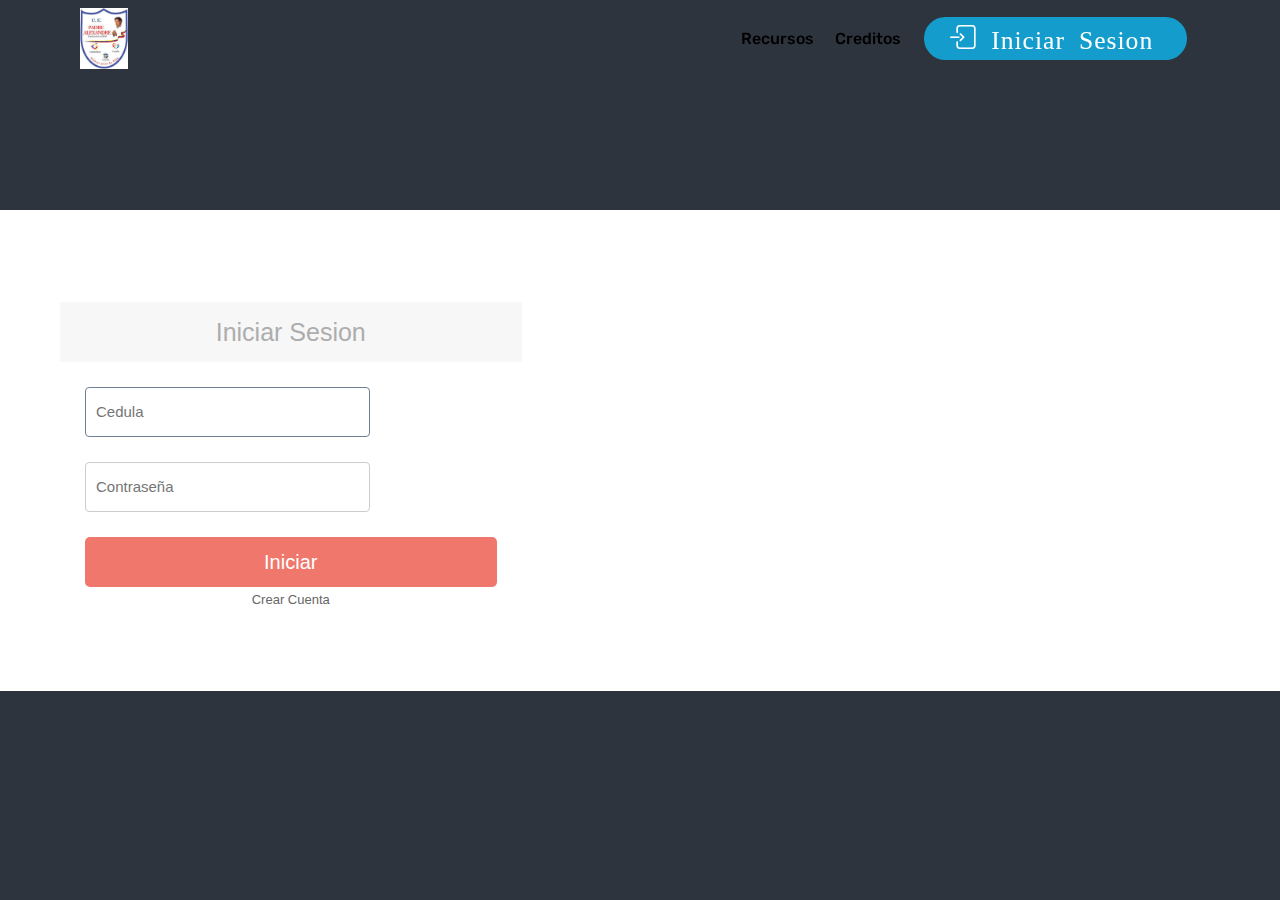
==== commit ffa69c43: "create github pages" ====
--- a/page1.html
+++ b/page1.html
@@ -40,7 +40,7 @@
         <div class="menu-logo">
             <div class="navbar-brand">
                 <span class="navbar-logo">
-                    <a href="index.html">
+                    <a href="#top">
                         <img src="assets/images/11902522-1652025958389814-6161980714906182318-n-122x155.jpg" alt="Mobirise" title="" style="height: 3.8rem;">
                     </a>
                 </span>
@@ -53,7 +53,7 @@
                         Recursos</a>
                 </li>
                 <li class="nav-item">
-                    <a class="nav-link link text-black display-4" href="https://mobirise.com">Creditos</a>
+                    <a class="nav-link link text-black display-4" href="page4.html">Creditos</a>
                 </li></ul>
             <div class="navbar-buttons mbr-section-btn"><a class="btn btn-sm btn-primary display-4" href="page1.html#htmlblock-block-4"><span class="mbrib-login mbr-iconfont mbr-iconfont-btn">&nbsp;Iniciar Sesion</span>
                     </a></div>
--- a/assets/snow-plugins/style.css
+++ b/assets/snow-plugins/style.css
@@ -1,11 +1,69 @@
-#wintertime {
-	border: 4px dotted #FFCC22;
-	border-bottom-color: #BB8800;
-	border-right-color: #BB8800;
-	width: 400px;
-	height: 300px;
-	text-align: center;
-	margin: auto;
-	padding-top: 100px;
-	background-color: #00CCFF;
-}+body {
+  background: #2d343d;
+  align-content: center;
+  min-height: 30px
+}
+
+.login {
+  margin: 20px auto;
+  width: 300px;
+  padding: 30px 35px;
+  background: white;
+  border: 1px solid #c4c4c4;
+  align-content: center;
+}
+
+h1.login-title {
+  margin: -28px -25px 25px;
+  padding: 15px 25px;
+  line-height: 30px;
+  font-size: 25px;
+  font-weight: 300;
+  color: #ADADAD;
+  text-align:center;
+  background: #f7f7f7;
+ 
+}
+
+.login-input {
+  width: 285px;
+  height: 50px;
+  margin-bottom: 25px;
+  padding-left:10px;
+  font-size: 15px;
+  background: #fff;
+  border: 1px solid #ccc;
+  border-radius: 4px;
+}
+.login-input:focus {
+    border-color:#6e8095;
+    outline: none;
+  }
+.login-button {
+  width: 100%;
+  height: 50px;
+  padding: 0;
+  font-size: 20px;
+  color: #fff;
+  text-align: center;
+  background: #f0776c;
+  border: 0;
+  border-radius: 5px;
+  cursor: pointer; 
+  outline:0;
+}
+
+.login-lost
+{
+  text-align:center;
+  margin-bottom:0px;
+}
+
+.login-lost a
+{
+  color:#666;
+  text-decoration:none;
+  font-size:13px;
+}
+
+
